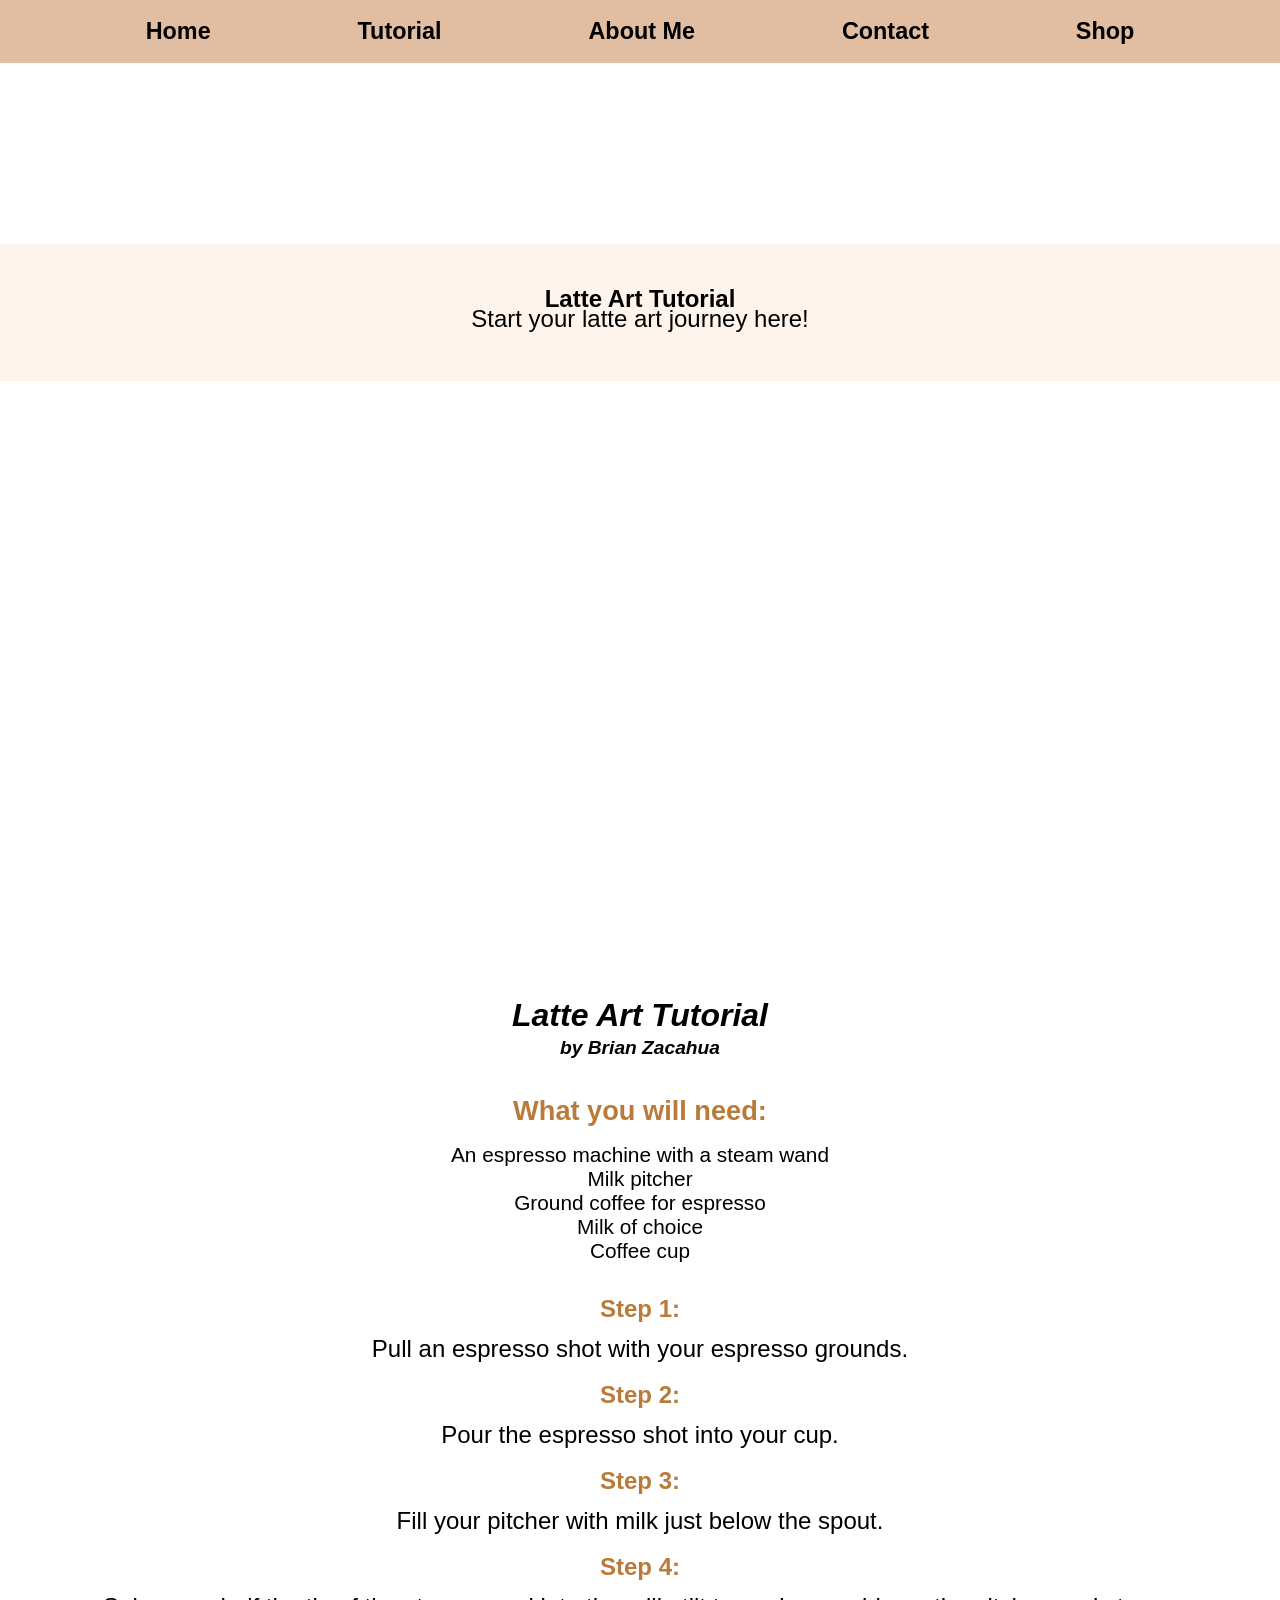
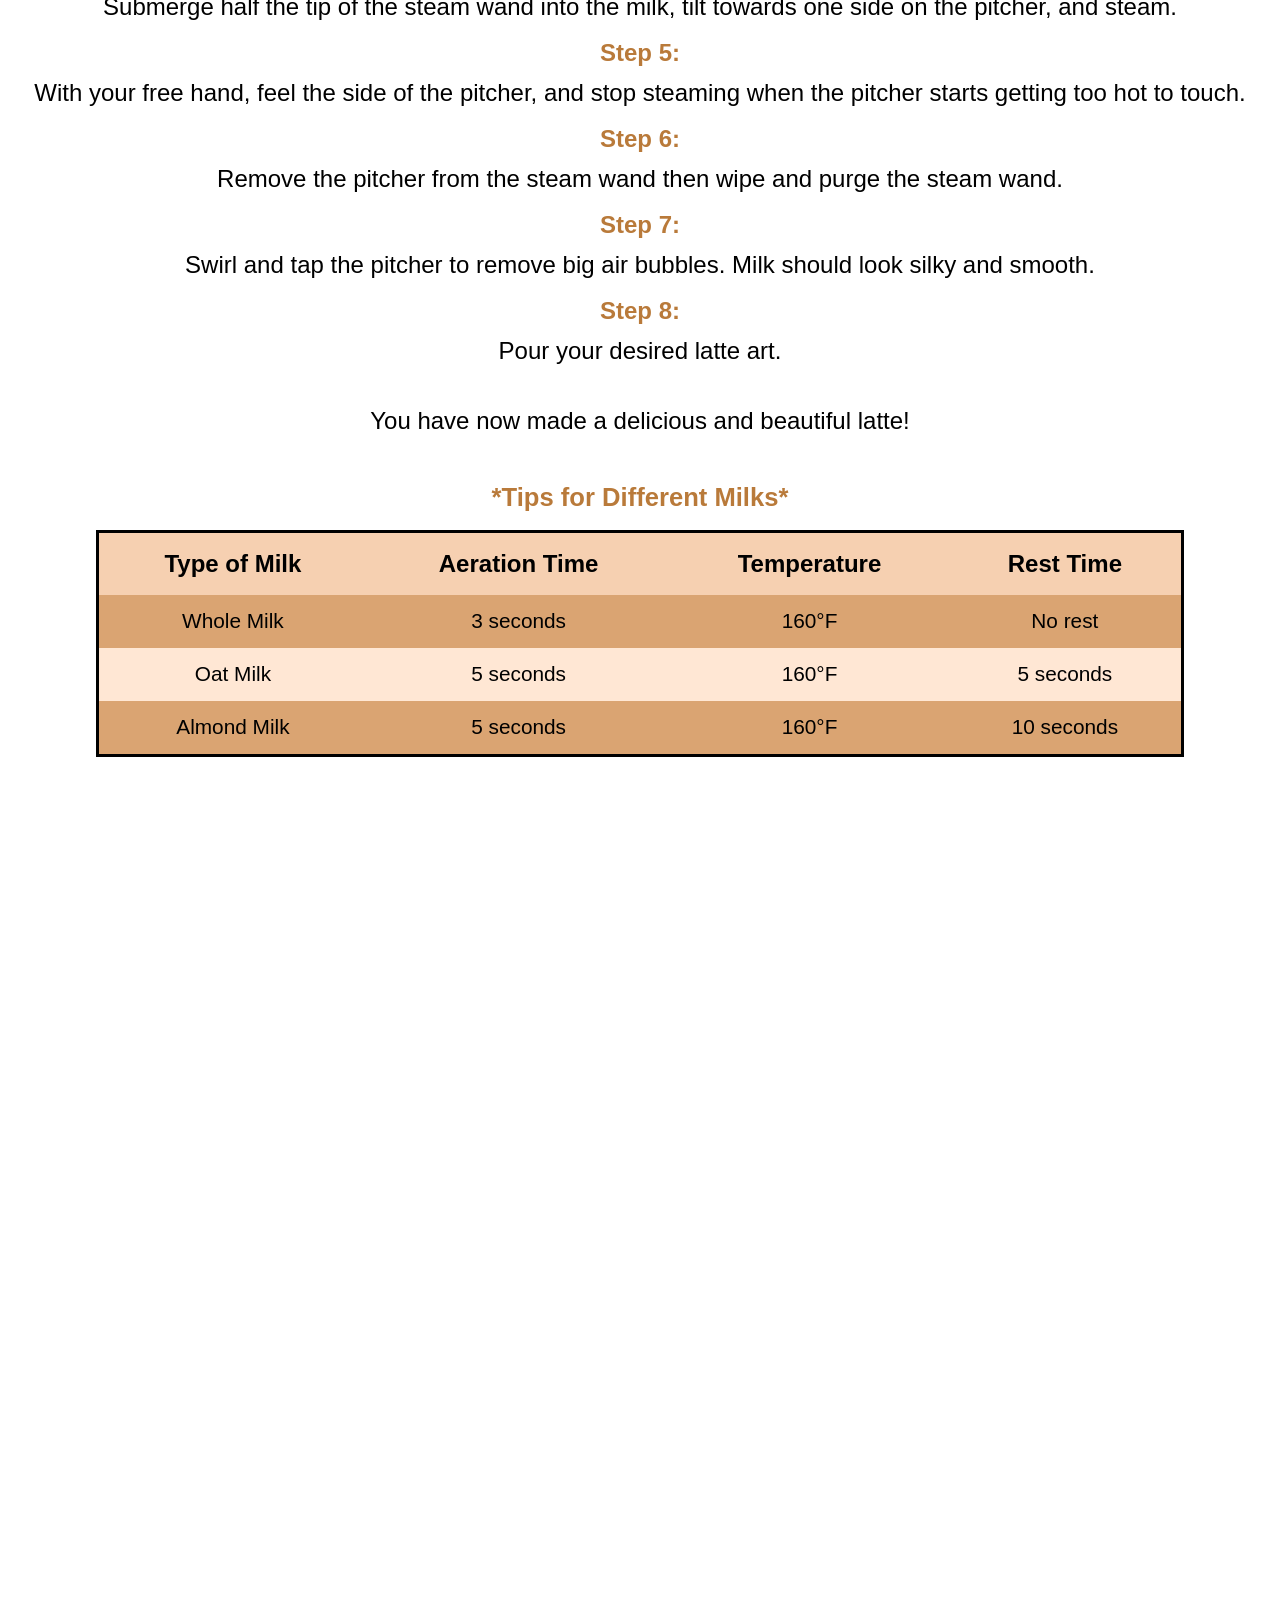
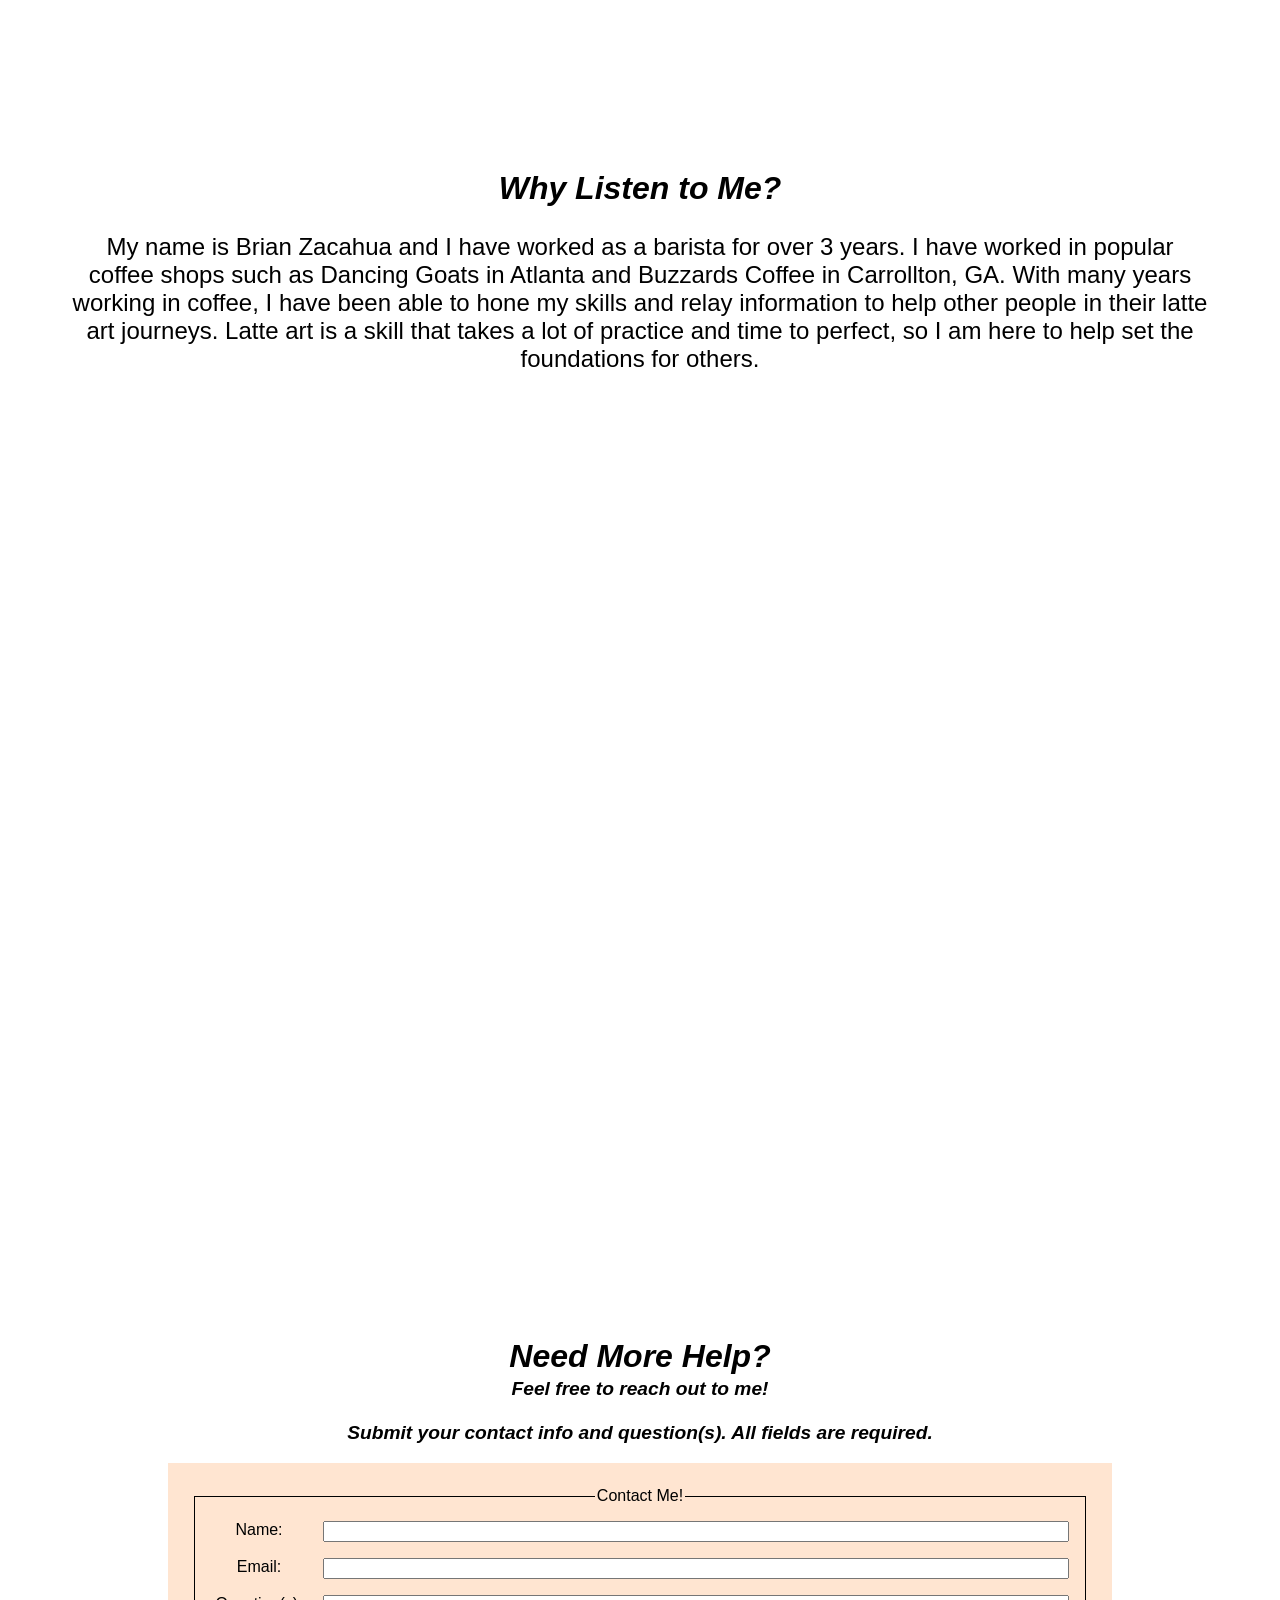
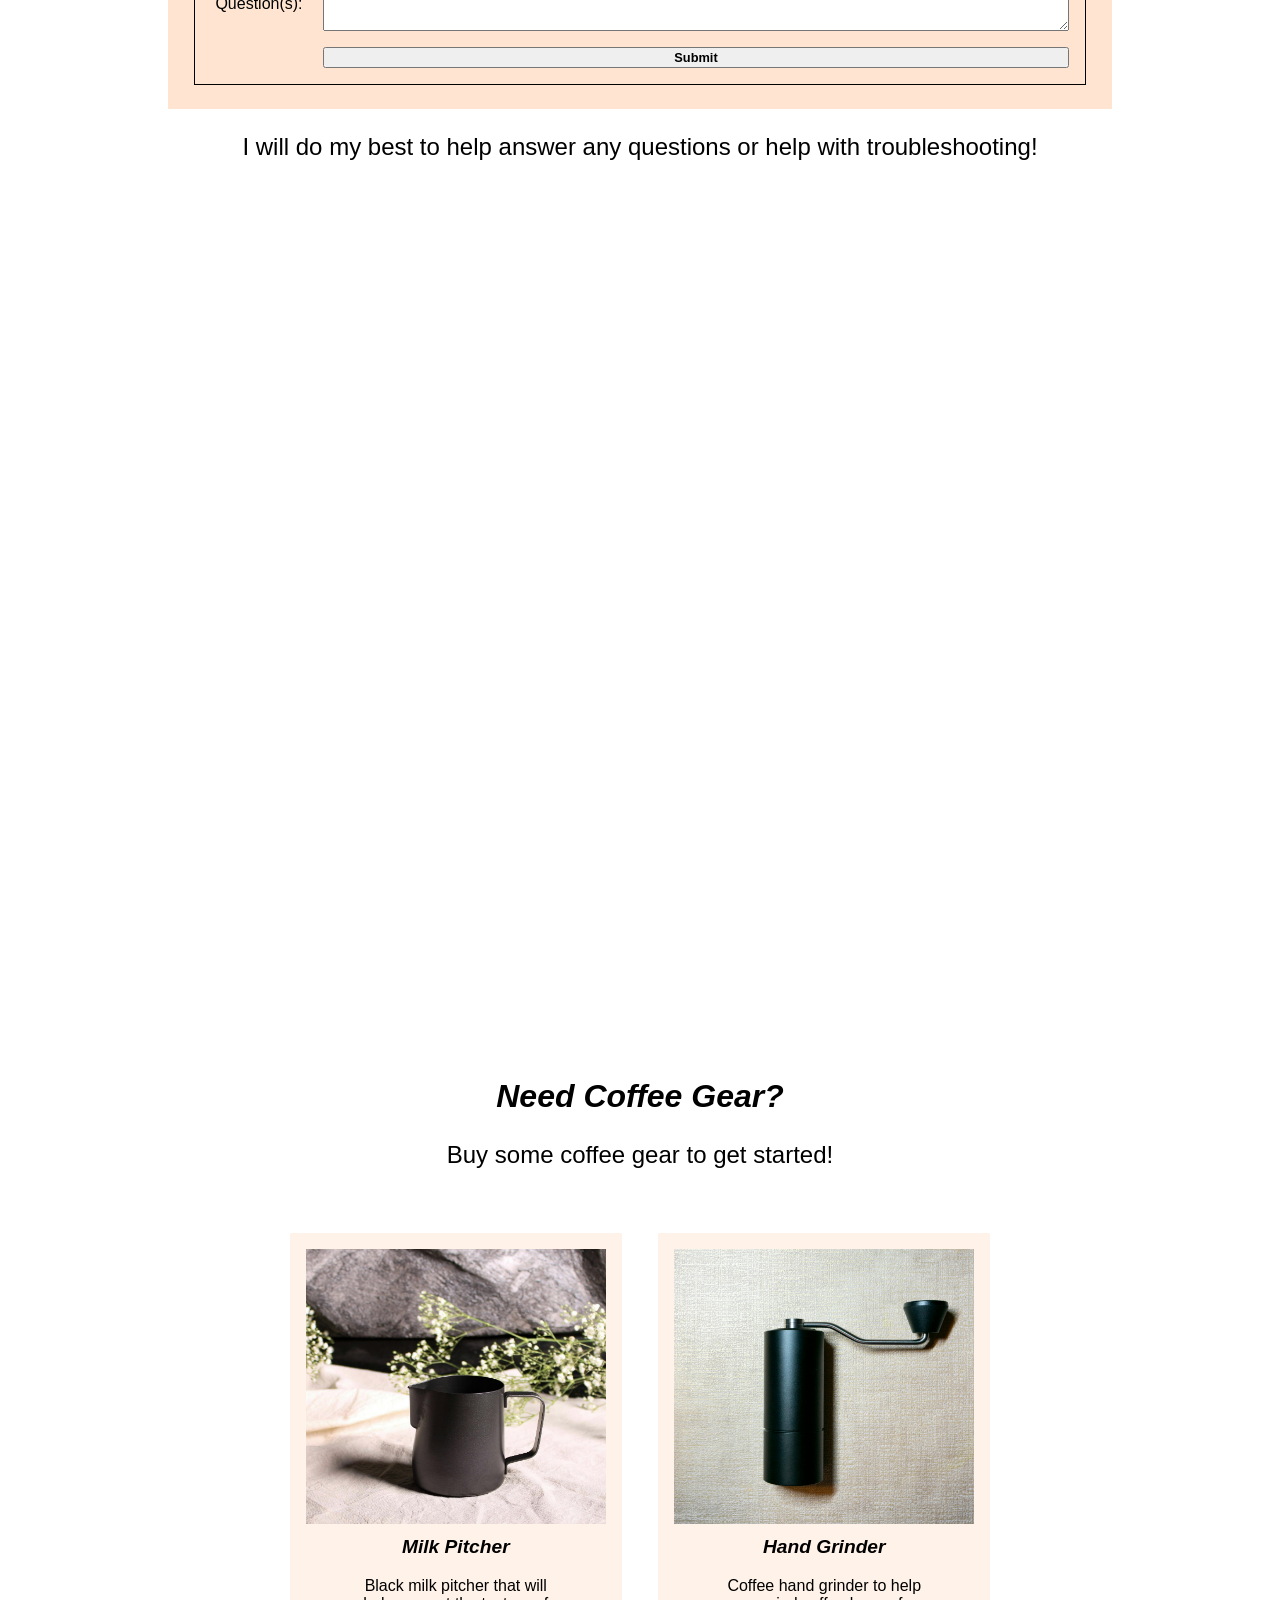
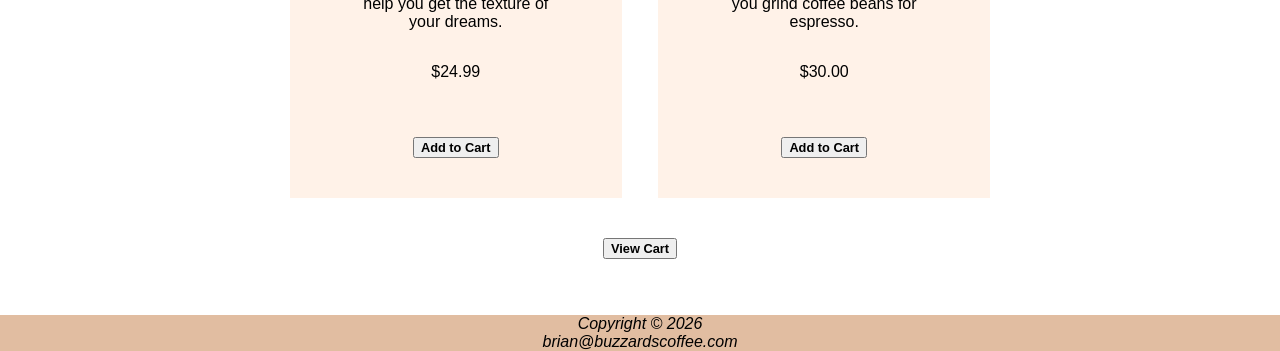
==== index.html @ 2b7db8ae "Javascript Interactivity" ====
<!DOCTYPE html>
<html lang="en">
<head>
<title>Latte Art Tutorial by Brian Zacahua</title>
<meta charset="utf-8">
<link rel="stylesheet" href="project.css">
<link rel="icon" type="image/png" href="images/favicon.png" sizes="96x96" />
</head>
<body>
<nav>
  <ul>
    <li>
      <a href="#home">Home</a>
    </li>
    <li>
      <a href="#tutorial">Tutorial</a>
    </li>
    <li>
      <a href="#about">About Me</a>
    </li>
    <li>
      <a href="#contact">Contact</a>
    </li>
    <li>
      <a href="#shop">Shop</a>
    </li>
  </ul>
</nav>

<section id="home" class="hero">
    <video id="backgroundvideo" autoplay muted loop playsinline>
        <source src="images/backgroundvideo.mp4" type="video/mp4">
    </video>
  <br><br><br><br><br><br><br><br>
  <h1>Latte Art Tutorial</h1>
  <p>Start your latte art journey here!</p>
</section>

<section id="tutorial">
  <h2>Latte Art Tutorial</h2>
  <h3>by Brian Zacahua</h3>
  <h4>What you will need:</h4>
  <ul>
    <li>An espresso machine with a steam wand</li>
    <li>Milk pitcher</li>
    <li>Ground coffee for espresso</li>
    <li>Milk of choice</li>
    <li>Coffee cup</li>
  </ul>
  <dl>
    <dt>Step 1:</dt><dd>Pull an espresso shot with your espresso grounds.</dd>
    <dt>Step 2:</dt><dd>Pour the espresso shot into your cup.</dd>
    <dt>Step 3:</dt><dd>Fill your pitcher with milk just below the spout. </dd>
    <dt>Step 4:</dt><dd>Submerge half the tip of the steam wand into the milk, tilt towards one side on the pitcher, and steam.</dd>
    <dt>Step 5:</dt><dd>With your free hand, feel the side of the pitcher, and stop steaming when the pitcher starts getting too hot to touch.</dd>
    <dt>Step 6:</dt><dd>Remove the pitcher from the steam wand then wipe and purge the steam wand.</dd>
    <dt>Step 7:</dt><dd>Swirl and tap the pitcher to remove big air bubbles. Milk should look silky and smooth.</dd>
    <dt>Step 8:</dt><dd>Pour your desired latte art.</dd>
  </dl>
  <p>You have now made a delicious and beautiful latte!</p>
  <table>
    <caption>*Tips for Different Milks*</caption>
    <thead>
      <tr>
        <th id="Type of Milk">Type of Milk</th>
        <th id="Aeration Time">Aeration Time</th>
        <th id="Temperature">Temperature</th>
        <th id="Rest Time">Rest Time</th>
      </tr>
    </thead>
    <tbody>
      <tr>
        <td header="Type of Milk">Whole Milk</td>
        <td header="Aeration Time">3 seconds</td>
        <td header="Temperature">160&deg;F</td>
        <td header="Rest Time">No rest</td>
      </tr>
      <tr>
        <td header="Type of Milk">Oat Milk</td>
        <td header="Aeration Time">5 seconds</td>
        <td header="Temperature">160&deg;F</td>
        <td header="Rest Time">5 seconds</td>
      </tr>
      <tr>
        <td header="Type of Milk">Almond Milk</td>
        <td header="Aeration Time">5 seconds</td>
        <td header="Temperature">160&deg;F</td>
        <td header="Rest Time">10 seconds</td>
      </tr>
    </tbody>
  </table>
  <div id="tutorialhero"></div>
</section>

<section id="about">
  <h2>Why Listen to Me?</h2>
  <p>My name is Brian Zacahua and I have worked as a barista for over 3 years. I have worked in popular coffee shops such as Dancing Goats 
       in Atlanta and Buzzards Coffee in Carrollton, GA. With many years working in coffee, I have been able to hone my skills and relay information
       to help other people in their latte art journeys. Latte art is a skill that takes a lot of practice and time to perfect, so I am here to help 
       set the foundations for others.
  </p>
  <div id="abouthero"></div>
</section>

<section id="contact">
  <h2>Need More Help?</h2>
  <h3>Feel free to reach out to me!<br><br>Submit your contact info and question(s). All fields are required.</h3>
  <form method="post" action="https://webdevbasics.net/scripts/demo.php">
    <fieldset>
      <legend>Contact Me!</legend>
      <label for="name">Name:</label>
      <input type="text" name="name" id="name" required>
      <label for="email">Email:</label>
      <input type="email" name="email" id="email" required>
      <label for="question">Question(s):</label>
      <textarea name="question" id="question" rows="2" cols="20" required></textarea>
      <input type="submit" value="Submit" id="submit">
    </fieldset>
  </form>
  <p>I will do my best to help answer any questions or help with troubleshooting!</p>

  <div id="contacthero"></div>
  </section>

<section id="shop">
  <h2>Need Coffee Gear?</h2>
  <p>Buy some coffee gear to get started!</p>
  <div class="product">
    <img src="images/milkpitcher.jpg" alt="Black Milk Pitcher">
    <h3>Milk Pitcher</h3>
    <p>Black milk pitcher that will help you get the texture of your dreams.</p>
    <p>$24.99</p>
    <form action="https://www.paypal.com/cgi-bin/webscr" method="post">
      <input type="hidden" name="cmd" value="_cart">
      <input type="hidden" name="business" value="bzacahua@gmail.com">
      <input type="hidden" name="item_name" value="Milk Pitcher">
      <input type="hidden" name="amount" value="24.99">
      <input type="hidden" name="currency_code" value="USD">
      <input type="submit" value="Add to Cart">
    </form>
  </div>
  <div class="product">
    <img src="images/handgrinder.jpg" alt="Hand Grinder">
    <h3>Hand Grinder</h3>
    <p>Coffee hand grinder to help you grind coffee beans for espresso.</p>
    <p>$30.00</p>
    <form action="https://www.paypal.com/cgi-bin/webscr" method="post">
      <input type="hidden" name="cmd" value="_cart">
      <input type="hidden" name="business" value="bzacahua@gmail.com">
      <input type="hidden" name="item_name" value="Hand Grinder">
      <input type="hidden" name="amount" value="30.00">
      <input type="hidden" name="currency_code" value="USD">
      <input type="submit" value="Add to Cart">
    </form>
  </div>
  <form action="https://www.paypal.com/cgi-bin/webscr" method="post">
    <input type="hidden" name="cmd" value="_cart">
    <input type="hidden" name="business" value="bzacahua@gmail.com">
    <input type="hidden" name="display" value="1">
    <input type="submit" value="View Cart">
  </form>
</section>
<footer>
  Copyright &copy; 2026 <br>brian@buzzardscoffee.com
</footer>
<script>
  window.onload = () => alert('Thank you for visiting my page!\nFeel free to reach out if you have any questions!');
</script>
</body>
</html>
---- project.css ----
/*Sets the font type for the web page and content covers the entire screen*/
body { font-family: Arial, Tahoma, Verdana, sans-serif;
       margin: 0;
       padding: 0;
}

/*h1 thats acts as the header with a light brown and translucent background color*/
h1 { height: 4em;
     padding-top: 1.7em;
     background-color: rgba(255, 223, 198, 0.35);
     text-align: center;
}

/*positions the nav at the top of the page with a fixed position to scroll down with the page. Has a brown
background color that is translucent for better visibility.*/
nav { position: fixed;
       top: 0;
       left: 0;
       height: 3.5em;
       background-color: rgba(210, 157, 115, 0.67);
       font-size: large;
       font-weight: bold;
       width: 100%;
}

/*removes the bullet points from the links list and center the links.*/
nav ul {list-style-type: none;
        text-align: center;
}

/*Formats the links horizontally with enough space between them.*/
nav li { display: inline;
         padding-left: 3em;
         padding-right: 3em;
}

/*Removes the underline from the links*/
nav a { text-decoration: none;
}

/*Sets the homepage section's size to 90vh*/
.hero {
    min-height: 90vh;
}
/*Positions the video at the top left corner of the webpage that covers the entire homepage section.
 z-index is at -1 so the video appears behind the text.*/
#backgroundvideo {
    position: absolute;
    top: 0;
    left: 0;
    width: 100%;
    height: 100%;
    object-fit: cover;
    z-index: -1;
}

/*sets the background image for the Tutorial page. It is fixed for effect and covers the entire
tutorial section with no repeats.*/
#tutorialhero { background-attachment: fixed;
                background-image: url(images/tutorialhero.jpg);
                min-height: 90vh;
                background-position: center;
                background-repeat: no-repeat;
                background-size: cover;
}

/*sets the background image for the About Me page. It is fixed for effect and covers the entire
About Me section with no repeats.*/
#abouthero { background-attachment: fixed;
             background-image: url(images/abouthero.jpg);
             min-height: 90vh;
             background-position: center;
             background-repeat: no-repeat;
             background-size: cover;
}

/*sets the background image for the Contact page. It is fixed for effect and covers the entire
Contact section with no repeats.*/
#contacthero { background-attachment: fixed;
               background-image: url(images/contacthero.jpg);
               min-height: 90vh;
               background-position: center;
               background-repeat: no-repeat;
               background-size: cover;
}

/*centers the text in the footer with style set to italics. Also sets the background to a brown color.*/
footer { text-align: center;
         font-style: italic;
         background-color: rgba(210, 157, 115, 0.67);
}

/*Centers all the text in every "page". Also assings top padding so when the nav links are clicked the intended
page to navigate to is displayed without the nav bar covering the top section of the content of the section*/
#home, #tutorial, #about, #contact { text-align: center;
                                     padding-top: 5em;
}

/*removes the bullet points from the unordered list and assigns bottom padding for space between content.*/
ul { list-style-type: none;
     padding: 0;
     margin-bottom: 2em;
}

/*Increases the size of text for the list elements.*/
li { font-size: 130%;
}

/*Icrease font size for the steps text and sets the text to a brown color.*/
dt { font-size: 150%;
     font-weight: bold;
     padding-bottom: 0.5em;
     color: #b97a3a;
}

/*removes the indentation of description to act as a list. Increases the size of the text as well.*/
dd { margin: 0;
     padding-bottom: 0.75em;
     font-size: 150%;
}

/*positions the paragraph text in the homepage right below the h1 text. Also increases the text size.*/ 
#home p { margin-top: -4em;
          font-size: 150%;
}

/*h2 header text is larger and set with an oblique text style.*/
h2 { font-size: 200%;
     font-style: oblique;
}

/*h3 headers are positioned right below the h2 headers with the same style.*/
h3 { font-size: 120%;
     font-style: oblique;
     margin-top: -1.2em;
}

/*sets h4 header to a larger text size and brown color.*/
h4 { font-size: 170%;
     margin-bottom: 0;
     color: #b97a3a;
}

/*paragraph texts have larger text with larger bottom padding for symmetry within the web page
and left and right margins so they appear more centered.*/
p { font-size: 150%;
    margin-left: 3em;
    margin-right: 3em;
    padding-bottom: 1em;
}

/*sets the colors of the links to black for both visited and unvisited.*/
nav a:link, nav a:visited { color: black;
}

/*changes the color of the links to a cream color when hovering the mouse over them.*/
nav a:hover { color: rgba(255, 223, 198); 
}

/*Sets the caption for the table with a brown color, extra bottom spacing, and larger bold text*/
table caption { font-size: 1.6em;
                margin-bottom: 0.7em;
                font-weight: bold;
                color: #b97a3a; }

/*Centers the table with a size to take up 85%. Removes border spacing and adds extra space at the bottom. Adds a thin black solid border.*/ 
table { width: 85%;
        margin: auto; 
        border-spacing: 0;
        margin-bottom: 6em;
        border: 3px solid black;}

/*Table header text is larger and receives a light brown background color*/
table th { font-size: 1.5em;
           background-color: rgba(255, 223, 198, 0.75);}

           /*larger table data cell text*/
table td { font-size: 1.3em;}

/*larger padding for header and data cells to space out rows*/
table td, table th { padding: 0.7em;}

/*brown background color for odd rows*/
table tr:nth-of-type(odd) { background-color: #daa472;}

/*light brown color for even rows*/
table tr:nth-of-type(even) { background-color: rgba(255, 223, 198, 0.75); }

#shop {
  padding: 2em;
  text-align: center;
}

.product {
  display: inline-block;
  width: 300px;
  margin: 1em;
  padding: 1em;
  background-color: rgba(255, 223, 198, 0.4);
}

.product img {
  width: 100%;
  height: 275px;
}

.product h3 { padding-top: 1.6em;}

#shop form { background-color: rgba(255, 223, 198, 0) }

.product p { font-size: 1em; }

form { width:auto; }

form input[type="submit"] {   
  font-size: 0.8em;       
  font-weight: bold;
  width: auto;
}

/*query that will test if browser supports grid layout*/
@supports ( display: grid) {
     /*centers the form with an offwhite background color. Width set to 70% with extra padding for space.*/
     form { 
       margin: auto;
       background-color: rgba(255, 223, 198, 0.8);
       width: 70%; 
       min-width: 10em;
       padding: 1.5em; }
     /*fieldset element within the form models the grid layout with 2 columns with 1em of space between them. Sets the border to black and adds extra padding for space*/
     form fieldset { grid-template-columns: 6em 1fr;
                     gap: 1em; 
                     display: grid; 
                     border: 1px solid black;
                     padding: 1em; }
     /*positions the submit button to the second column and sets the size of the buttom to 5em*/       
     input[type="submit"] { grid-column: 2;
                            width: 5em; }
}

/*media query for table display on a smartphone. Text will not be too big for small screens*/
@media (max-width: 600px) {
  table {
    width: 95%;
    font-size: 0.9em; }
  table caption {
    font-size: 1.1em; }
  table th, table td {
    padding: 0.5em; }
}
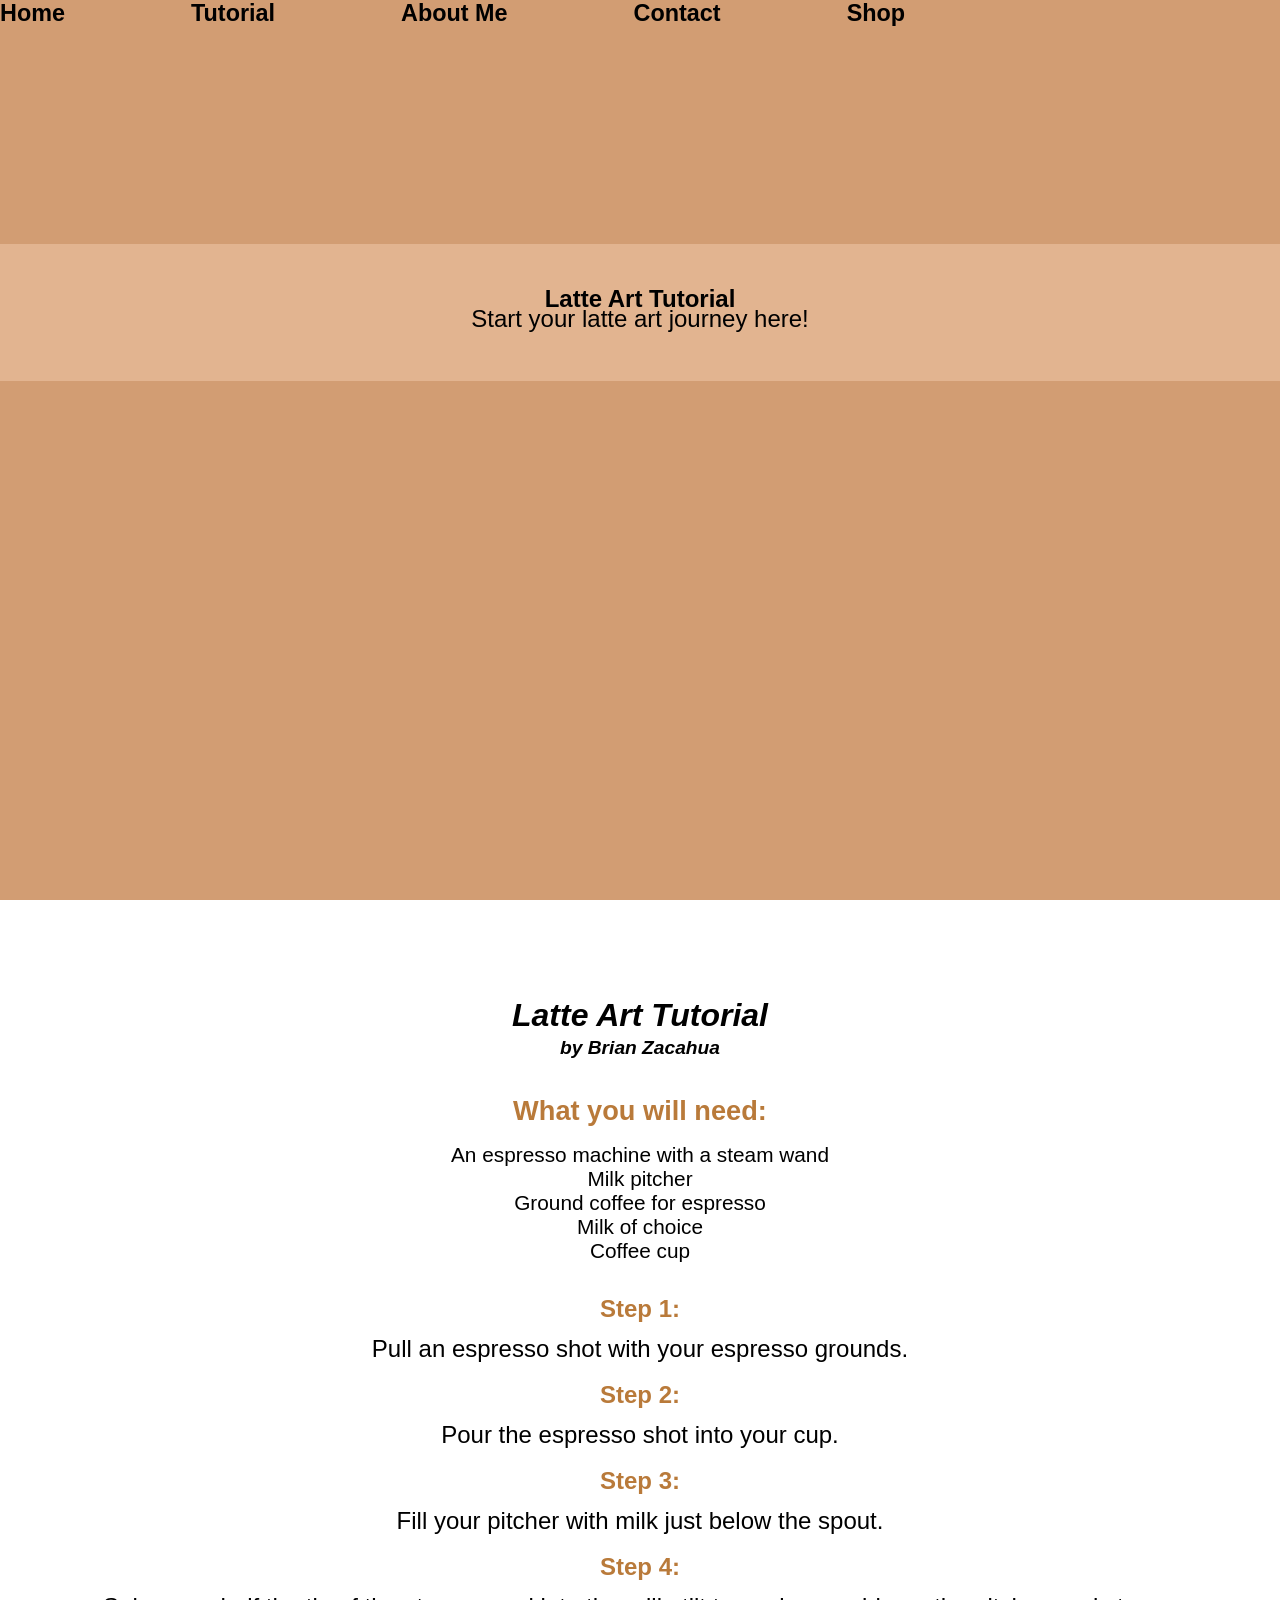
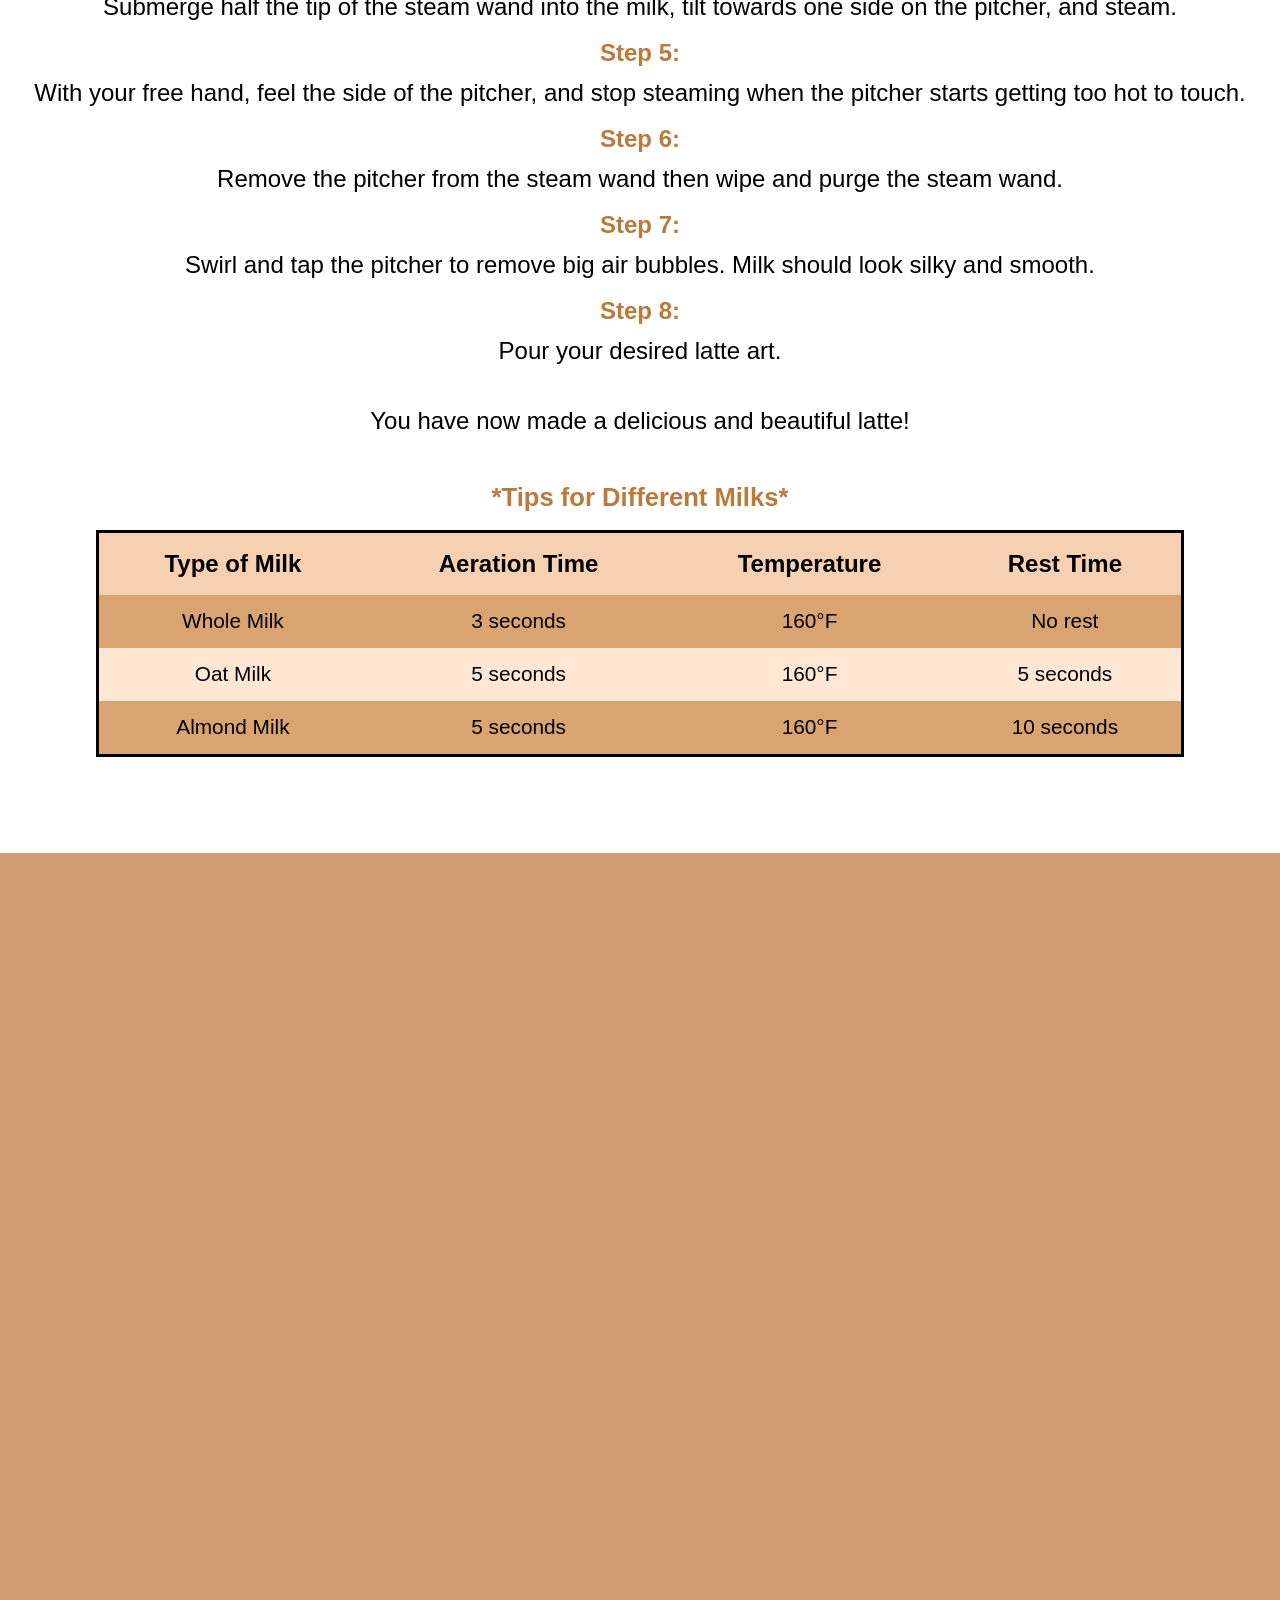
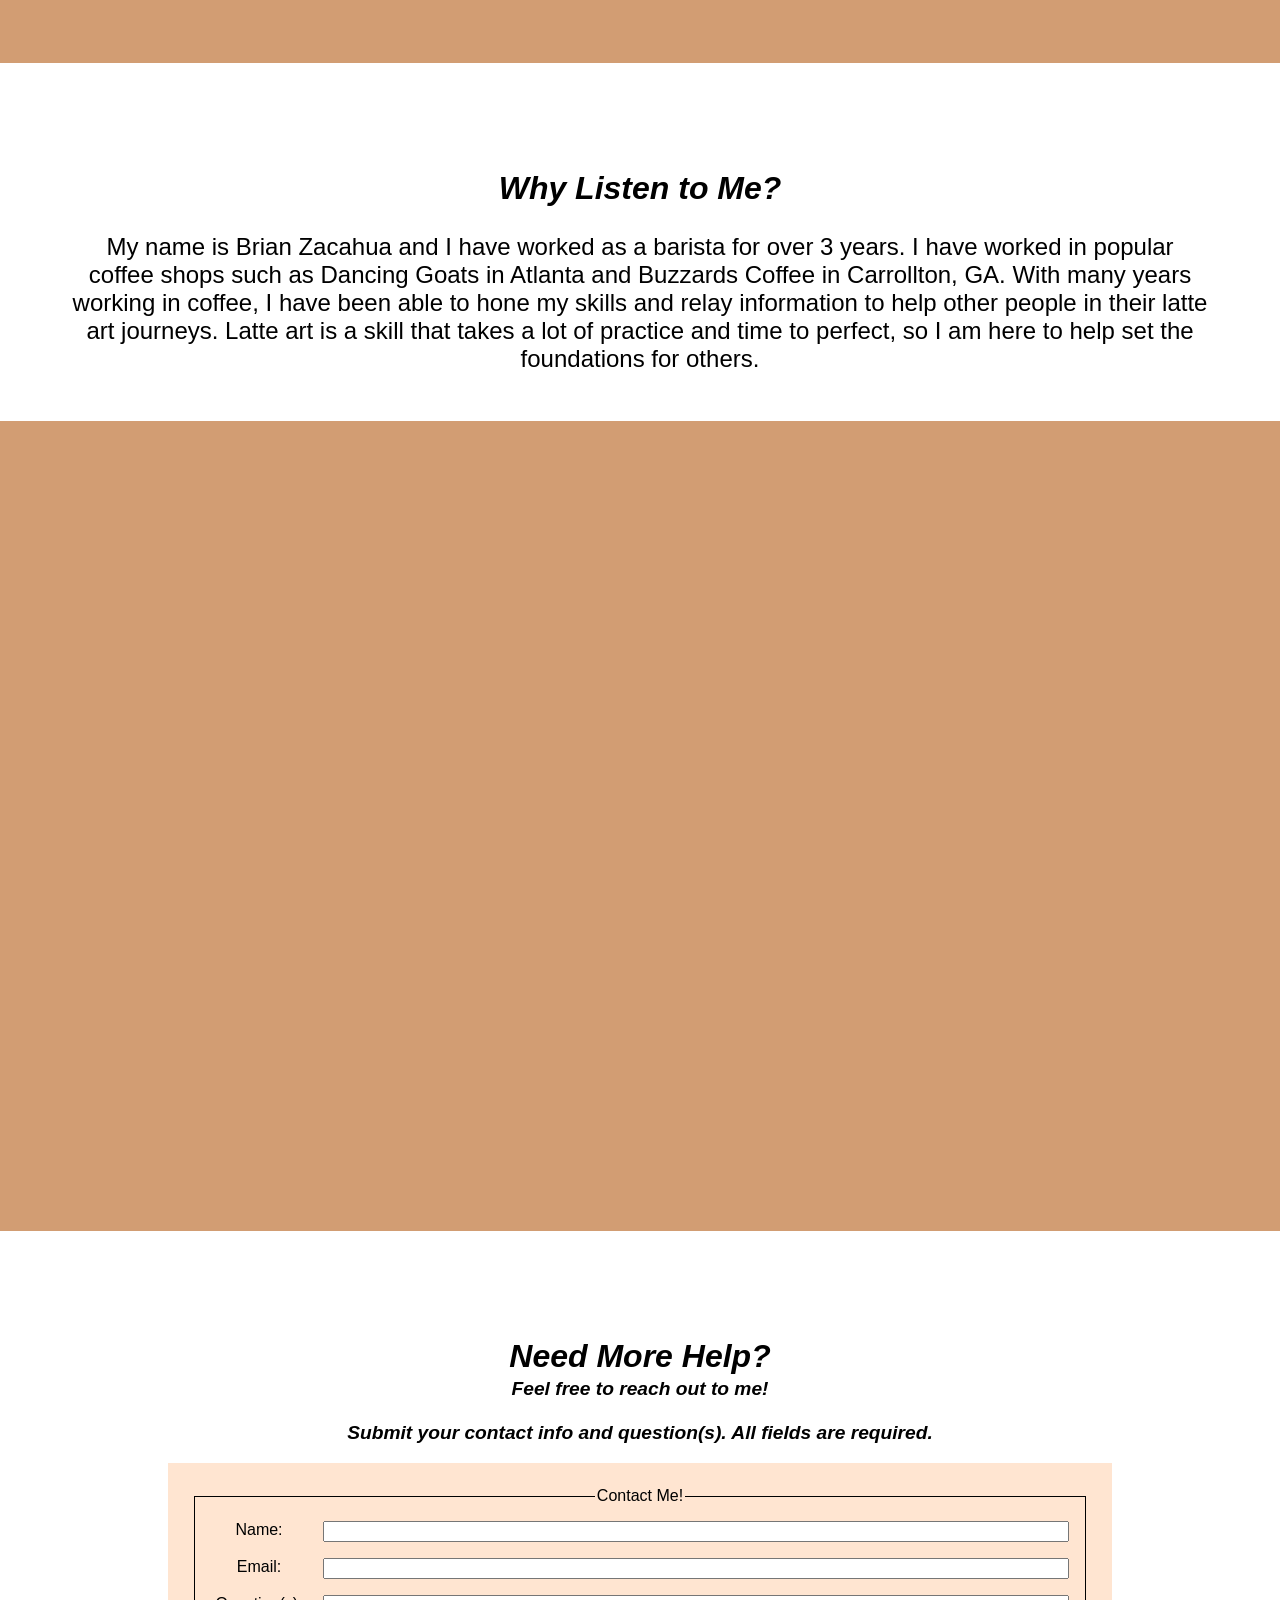
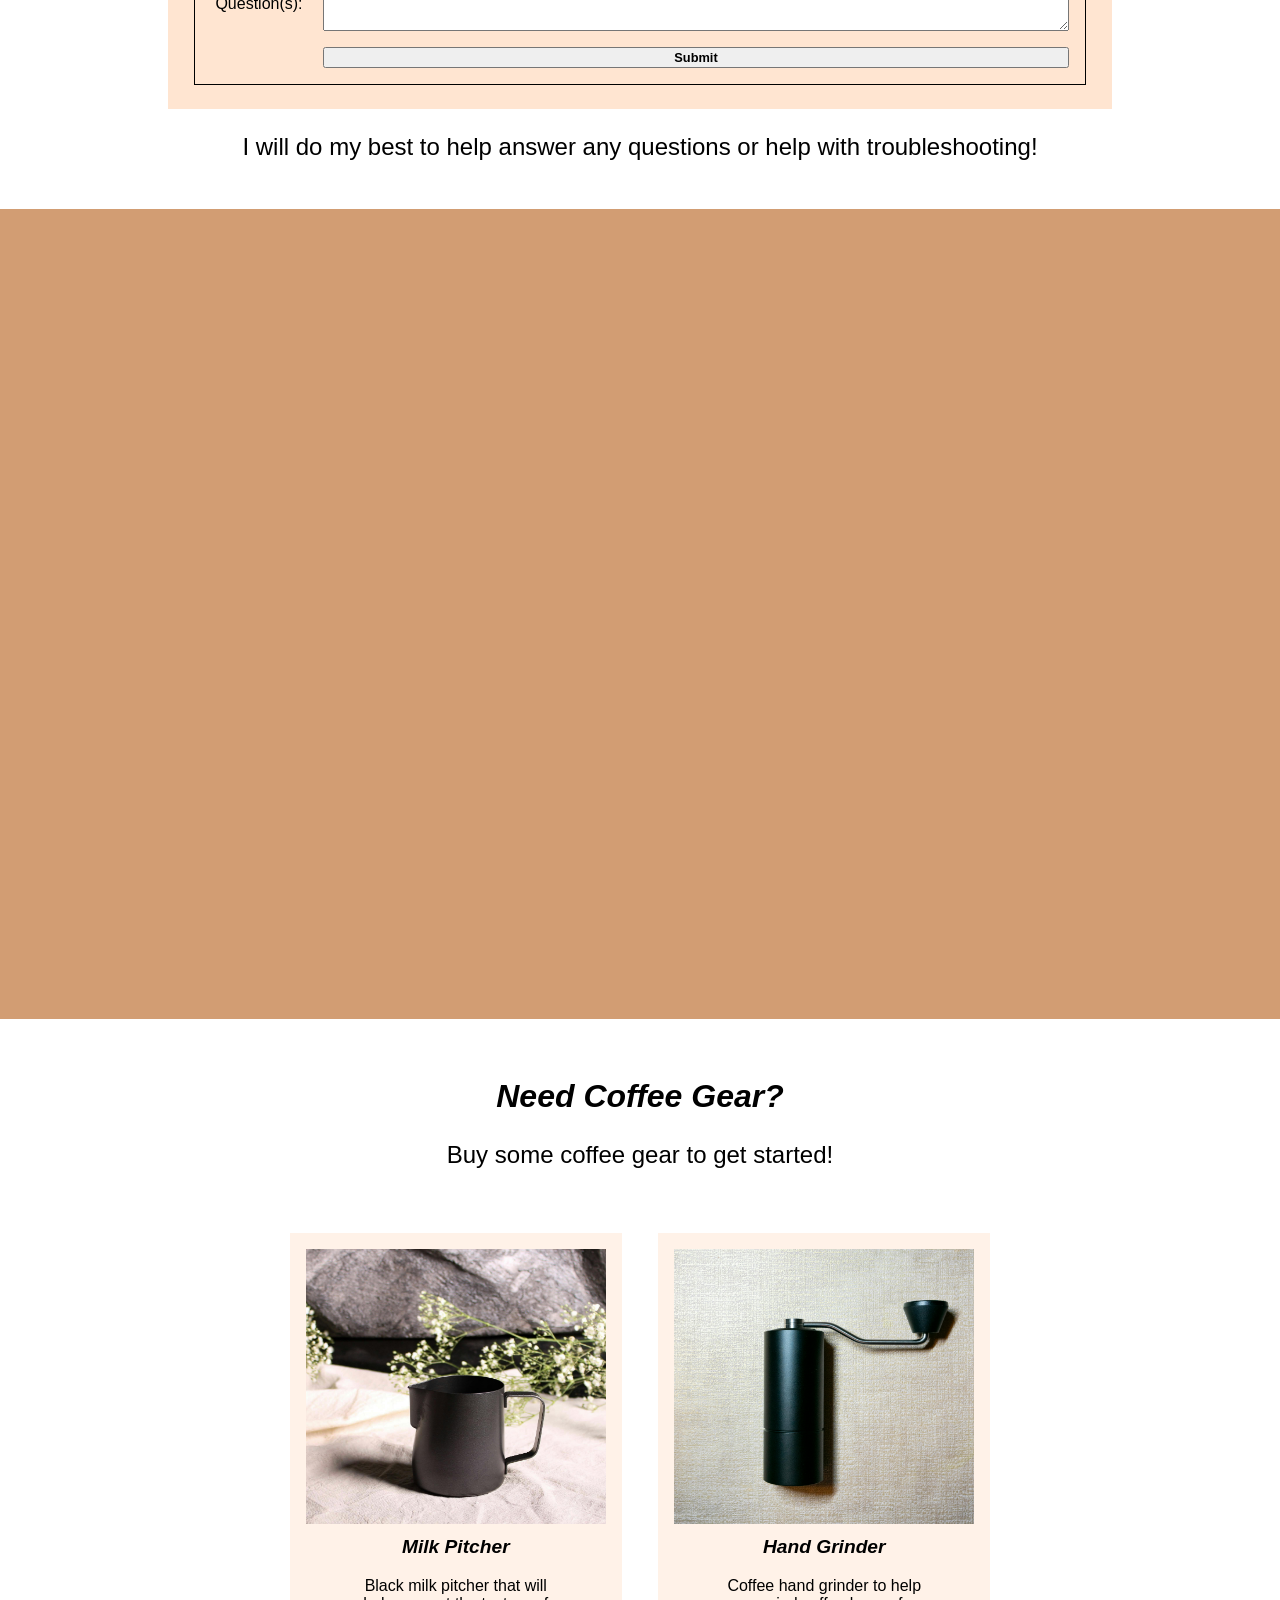
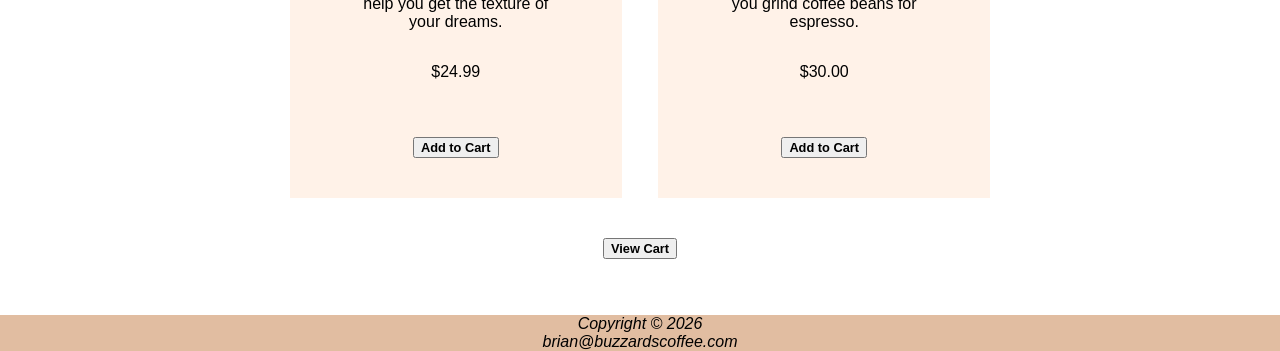
==== commit da101508: "updated html to pass validator" ====
--- a/index.html
+++ b/index.html
@@ -2,9 +2,10 @@
 <html lang="en">
 <head>
 <title>Latte Art Tutorial by Brian Zacahua</title>
+<meta name="description" content="Beginner-friendly latte art guide with simple tips and helpful products for anyone starting their latte art journey or looking to improve their skills.">
 <meta charset="utf-8">
-<link rel="stylesheet" href="project.css">
-<link rel="icon" type="image/png" href="images/favicon.png" sizes="96x96" />
+<link rel="stylesheet" href="css/style.css">
+<link rel="icon" type="image/png" href="images/favicon.png" sizes="96x96">
 </head>
 <body>
 <nav>
@@ -62,30 +63,30 @@
     <caption>*Tips for Different Milks*</caption>
     <thead>
       <tr>
-        <th id="Type of Milk">Type of Milk</th>
-        <th id="Aeration Time">Aeration Time</th>
+        <th id="Milk">Type of Milk</th>
+        <th id="Aeration">Aeration Time</th>
         <th id="Temperature">Temperature</th>
-        <th id="Rest Time">Rest Time</th>
+        <th id="Rest">Rest Time</th>
       </tr>
     </thead>
     <tbody>
       <tr>
-        <td header="Type of Milk">Whole Milk</td>
-        <td header="Aeration Time">3 seconds</td>
-        <td header="Temperature">160&deg;F</td>
-        <td header="Rest Time">No rest</td>
+        <td headers="Milk">Whole Milk</td>
+        <td headers="Aeration">3 seconds</td>
+        <td headers="Temperature">160&deg;F</td>
+        <td headers="Rest">No rest</td>
       </tr>
       <tr>
-        <td header="Type of Milk">Oat Milk</td>
-        <td header="Aeration Time">5 seconds</td>
-        <td header="Temperature">160&deg;F</td>
-        <td header="Rest Time">5 seconds</td>
+        <td headers="Milk">Oat Milk</td>
+        <td headers="Aeration">5 seconds</td>
+        <td headers="Temperature">160&deg;F</td>
+        <td headers="Rest">5 seconds</td>
       </tr>
       <tr>
-        <td header="Type of Milk">Almond Milk</td>
-        <td header="Aeration Time">5 seconds</td>
-        <td header="Temperature">160&deg;F</td>
-        <td header="Rest Time">10 seconds</td>
+        <td headers="Milk">Almond Milk</td>
+        <td headers="Aeration">5 seconds</td>
+        <td headers="Temperature">160&deg;F</td>
+        <td headers="Rest">10 seconds</td>
       </tr>
     </tbody>
   </table>
--- a/css/style.css
+++ b/css/style.css
@@ -0,0 +1,273 @@
+/*Sets the font type for the web page and content covers the entire screen*/
+body { font-family: Arial, Tahoma, Verdana, sans-serif;
+       margin: 0;
+       padding: 0;
+}
+
+/*h1 thats acts as the header with a light brown and translucent background color*/
+h1 { height: 4em;
+     padding-top: 1.7em;
+     background-color: rgba(255, 223, 198, 0.35);
+     text-align: center;
+}
+
+/*positions the nav at the top of the page with a fixed position to scroll down with the page. Has a brown
+background color that is translucent for better visibility.*/
+nav { position: fixed;
+       top: 0;
+       left: 0;
+       height: 3.5em;
+       background-color: rgba(210, 157, 115, 0.67);
+       font-size: large;
+       font-weight: bold;
+       width: 100%
+       padding 0.8em;
+}
+
+/*removes the bullet points from the list. Sets the display to flex, centers the links, wraps the contents, and sets gap to 1.5em for spacing*/
+nav ul {list-style-type: none;
+        display: flex;
+        justify-content: center;
+        flex-wrap: wrap;
+        gap: 1.5em;
+        margin: 0;
+}
+
+/*Removes the underline from the links*/
+nav a { text-decoration: none;
+}
+
+/*Sets the homepage section's size to 90vh*/
+.hero {
+    min-height: 90vh;
+}
+/*Positions the video at the top left corner of the webpage that covers the entire homepage section.
+ z-index is at -1 so the video appears behind the text. Background color set to light brown for fallback.*/
+#backgroundvideo {
+    position: absolute;
+    top: 0;
+    left: 0;
+    width: 100%;
+    height: 100%;
+    object-fit: cover;
+    z-index: -1;
+    background-color: rgba(210, 157, 115);
+}
+
+/*sets the background image for the Tutorial page. It is fixed for effect and covers the entire
+tutorial section with no repeats. Background color set to light brown for fallback.*/
+#tutorialhero { background-attachment: fixed;
+                background-image: url(../images/tutorialhero.jpg);
+                min-height: 90vh;
+                background-position: center;
+                background-repeat: no-repeat;
+                background-size: cover;
+                background-color: rgba(210, 157, 115);
+}
+
+/*sets the background image for the About Me page. It is fixed for effect and covers the entire
+About Me section with no repeats. Background color set to light brown for fallback.*/
+#abouthero { background-attachment: fixed;
+             background-image: url(../images/abouthero.jpg);
+             min-height: 90vh;
+             background-position: center;
+             background-repeat: no-repeat;
+             background-size: cover;
+             background-color: rgba(210, 157, 115);
+}
+
+/*sets the background image for the Contact page. It is fixed for effect and covers the entire
+Contact section with no repeats. Background color set to light brown for fallback.*/
+#contacthero { background-attachment: fixed;
+               background-image: url(../images/contacthero.jpg);
+               min-height: 90vh;
+               background-position: center;
+               background-repeat: no-repeat;
+               background-size: cover;
+               background-color: rgba(210, 157, 115);
+}
+
+/*centers the text in the footer with style set to italics. Also sets the background to a brown color.*/
+footer { text-align: center;
+         font-style: italic;
+         background-color: rgba(210, 157, 115, 0.67);
+}
+
+/*Centers all the text in every "page". Also assigns top padding so when the nav links are clicked the intended
+page to navigate to is displayed without the nav bar covering the top section of the content of the section*/
+#home, #tutorial, #about, #contact { text-align: center;
+                                     padding-top: 5em;
+}
+
+/*removes the bullet points from the unordered list and assigns bottom padding for space between content.*/
+ul { list-style-type: none;
+     padding: 0;
+     margin-bottom: 2em;
+}
+
+/*Increases the size of text for the list elements.*/
+li { font-size: 130%;
+}
+
+/*Icrease font size for the steps text and sets the text to a brown color.*/
+dt { font-size: 150%;
+     font-weight: bold;
+     padding-bottom: 0.5em;
+     color: #b97a3a;
+}
+
+/*removes the indentation of description to act as a list. Increases the size of the text as well.*/
+dd { margin: 0;
+     padding-bottom: 0.75em;
+     font-size: 150%;
+}
+
+/*positions the paragraph text in the homepage right below the h1 text. Also increases the text size.*/ 
+#home p { margin-top: -4em;
+          font-size: 150%;
+}
+
+/*h2 header text is larger and set with an oblique text style.*/
+h2 { font-size: 200%;
+     font-style: oblique;
+}
+
+/*h3 headers are positioned right below the h2 headers with the same style.*/
+h3 { font-size: 120%;
+     font-style: oblique;
+     margin-top: -1.2em;
+}
+
+/*sets h4 header to a larger text size and brown color.*/
+h4 { font-size: 170%;
+     margin-bottom: 0;
+     color: #b97a3a;
+}
+
+/*paragraph texts have larger text with larger bottom padding for symmetry within the web page
+and left and right margins so they appear more centered.*/
+p { font-size: 150%;
+    margin-left: 3em;
+    margin-right: 3em;
+    padding-bottom: 1em;
+}
+
+/*sets the colors of the links to black for both visited and unvisited.*/
+nav a:link, nav a:visited { color: black;
+}
+
+/*changes the color of the links to a cream color when hovering the mouse over them.*/
+nav a:hover { color: rgba(255, 223, 198); 
+}
+
+/*Sets the caption for the table with a brown color, extra bottom spacing, and larger bold text*/
+table caption { font-size: 1.6em;
+                margin-bottom: 0.7em;
+                font-weight: bold;
+                color: #b97a3a; }
+
+/*Centers the table with a size to take up 85%. Removes border spacing and adds extra space at the bottom. Adds a thin black solid border.*/ 
+table { width: 85%;
+        margin: auto; 
+        border-spacing: 0;
+        margin-bottom: 6em;
+        border: 3px solid black;}
+
+/*Table header text is larger and receives a light brown background color*/
+table th { font-size: 1.5em;
+           background-color: rgba(255, 223, 198, 0.75);}
+
+/*larger table data cell text*/
+table td { font-size: 1.3em;}
+
+/*larger padding for header and data cells to space out rows*/
+table td, table th { padding: 0.7em;}
+
+/*brown background color for odd rows*/
+table tr:nth-of-type(odd) { background-color: #daa472;}
+
+/*light brown color for even rows*/
+table tr:nth-of-type(even) { background-color: rgba(255, 223, 198, 0.75); }
+
+/*sets padding to 2 em and centers the text*/
+#shop {
+  padding: 2em;
+  text-align: center;
+}
+
+/*class for the product items. Sets the display to inline-block, 1 em margin and padding
+ with a cream background color. Width is fixed to 300px*/
+.product {
+  display: inline-block;
+  width: 300px;
+  margin: 1em;
+  padding: 1em;
+  background-color: rgba(255, 223, 198, 0.4);
+}
+
+/*Sets the product images to a set height of 275px and width to 100%*/
+.product img {
+  width: 100%;
+  height: 275px;
+}
+
+/*Sets the top padding for h3 headers un product class to 1.6em for spacing*/
+.product h3 { padding-top: 1.6em;}
+
+/*Sets the background color for the shop buttons to be completely transparent*/
+#shop form { background-color: rgba(255, 223, 198, 0) }
+
+/*Sets the text size for paragraph elemnts in product classes to 1em*/
+.product p { font-size: 1em; }
+
+/*Sets the width of the form element in the shop id to auto*/
+form { width:auto; }
+
+/*Sets text inside submit buttons to 0.8em and bolded. Buttons also have width set to auto*/
+form input[type="submit"] {   
+  font-size: 0.8em;       
+  font-weight: bold;
+  width: auto;
+}
+
+/*query that will test if browser supports grid layout*/
+@supports ( display: grid) {
+     /*centers the form with an offwhite background color. Width set to 70% with extra padding for space.*/
+     form { 
+       margin: auto;
+       background-color: rgba(255, 223, 198, 0.8);
+       width: 70%; 
+       min-width: 10em;
+       padding: 1.5em; }
+     /*fieldset element within the form models the grid layout with 2 columns with 1em of space between them. Sets the border to black and adds extra padding for space*/
+     form fieldset { grid-template-columns: 6em 1fr;
+                     gap: 1em; 
+                     display: grid; 
+                     border: 1px solid black;
+                     padding: 1em; }
+     /*positions the submit button to the second column and sets the size of the buttom to 5em*/       
+     input[type="submit"] { grid-column: 2;
+                            width: 5em; }
+}
+
+/*media query that allows for better view on smartphones. Text will not be too big and nav bar will have a stacked layout*/
+@media (max-width: 600px) {
+  p, li, dd {font-size: 1em;}
+  dt { font-size: 1.2em; }
+  h2 { font-size: 1.4em; }
+  h3 { font-size: 1.1em; }
+  table {
+    width: 95%;
+    font-size: 0.9em; }
+  table caption {
+    font-size: 1.1em; }
+  table th, table td {
+    padding: 0.5em; }
+  nav ul { flex-direction: column;
+    gap: 0.5em;}
+}
+
+/*media query so that the links in the nav bar arent too close to each other on bigger screens*/
+@media (min-width: 900px) {
+  nav ul { gap: 7em}
+}
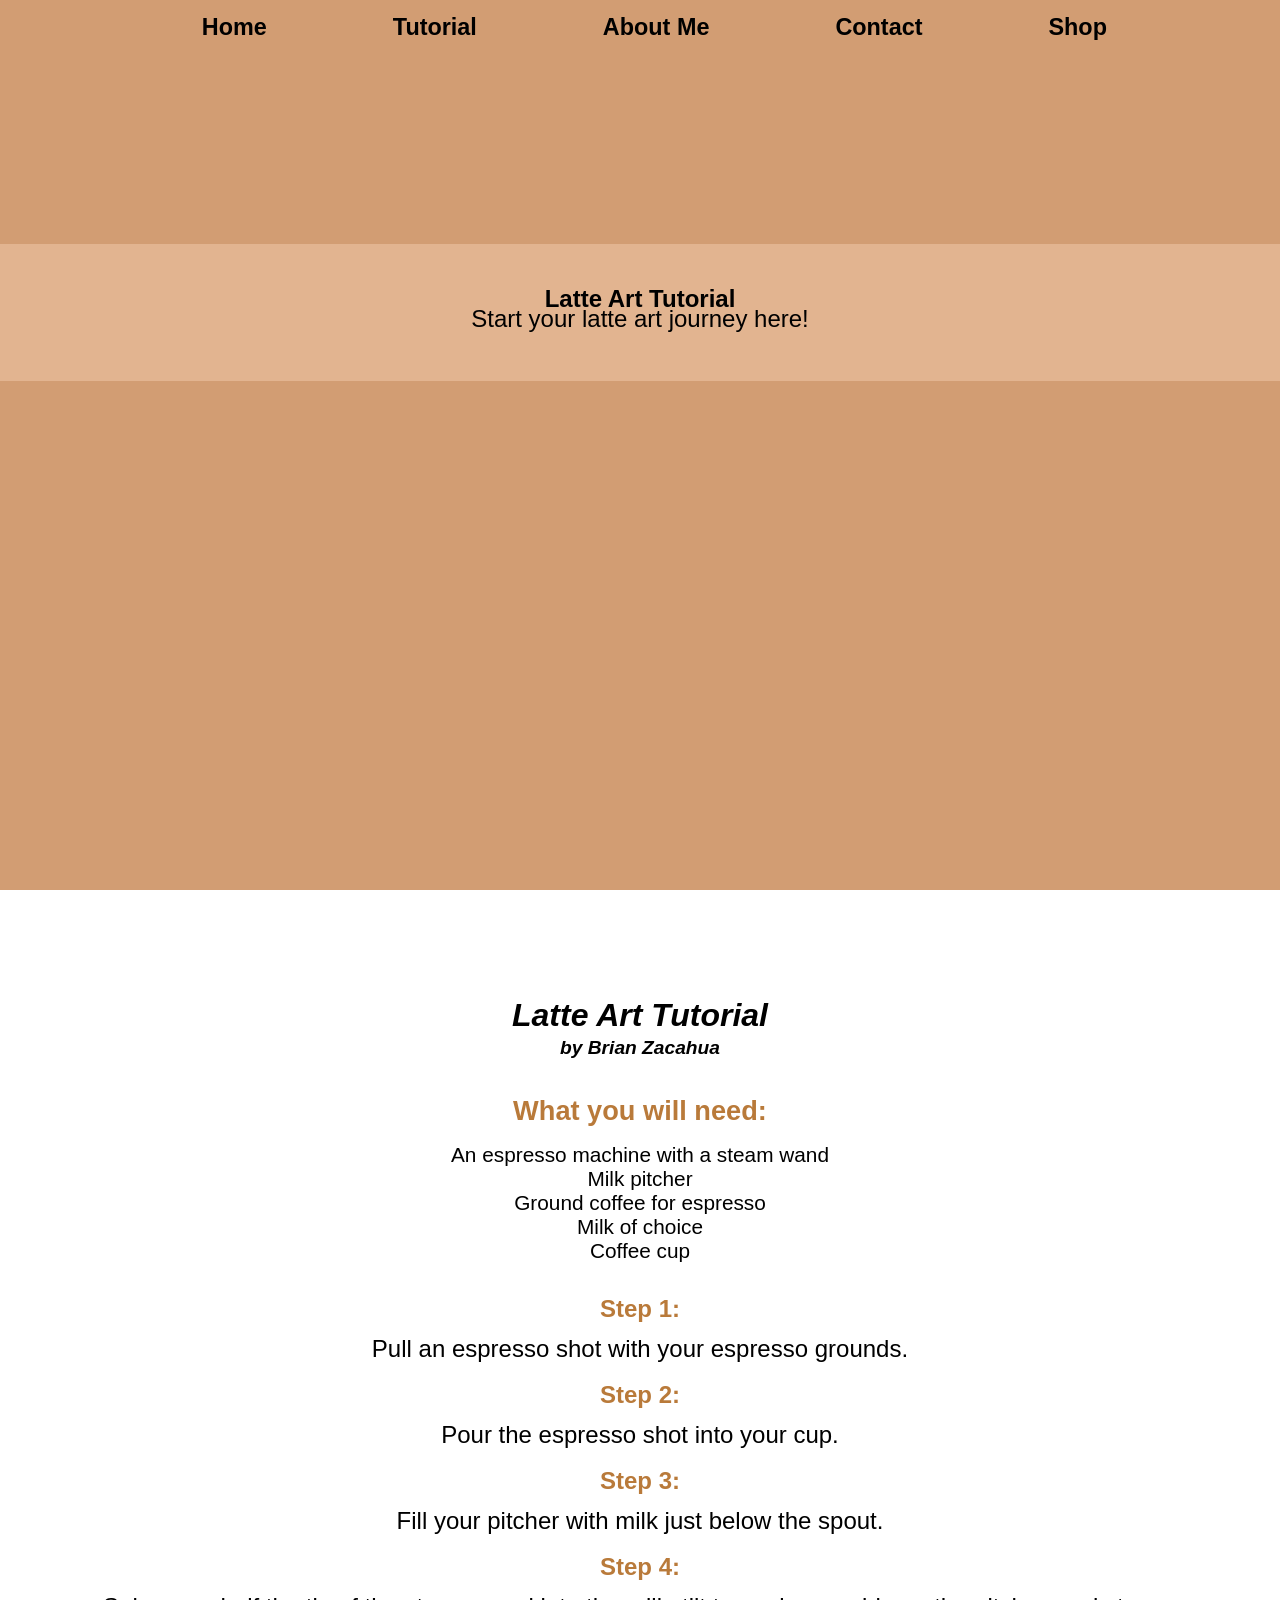
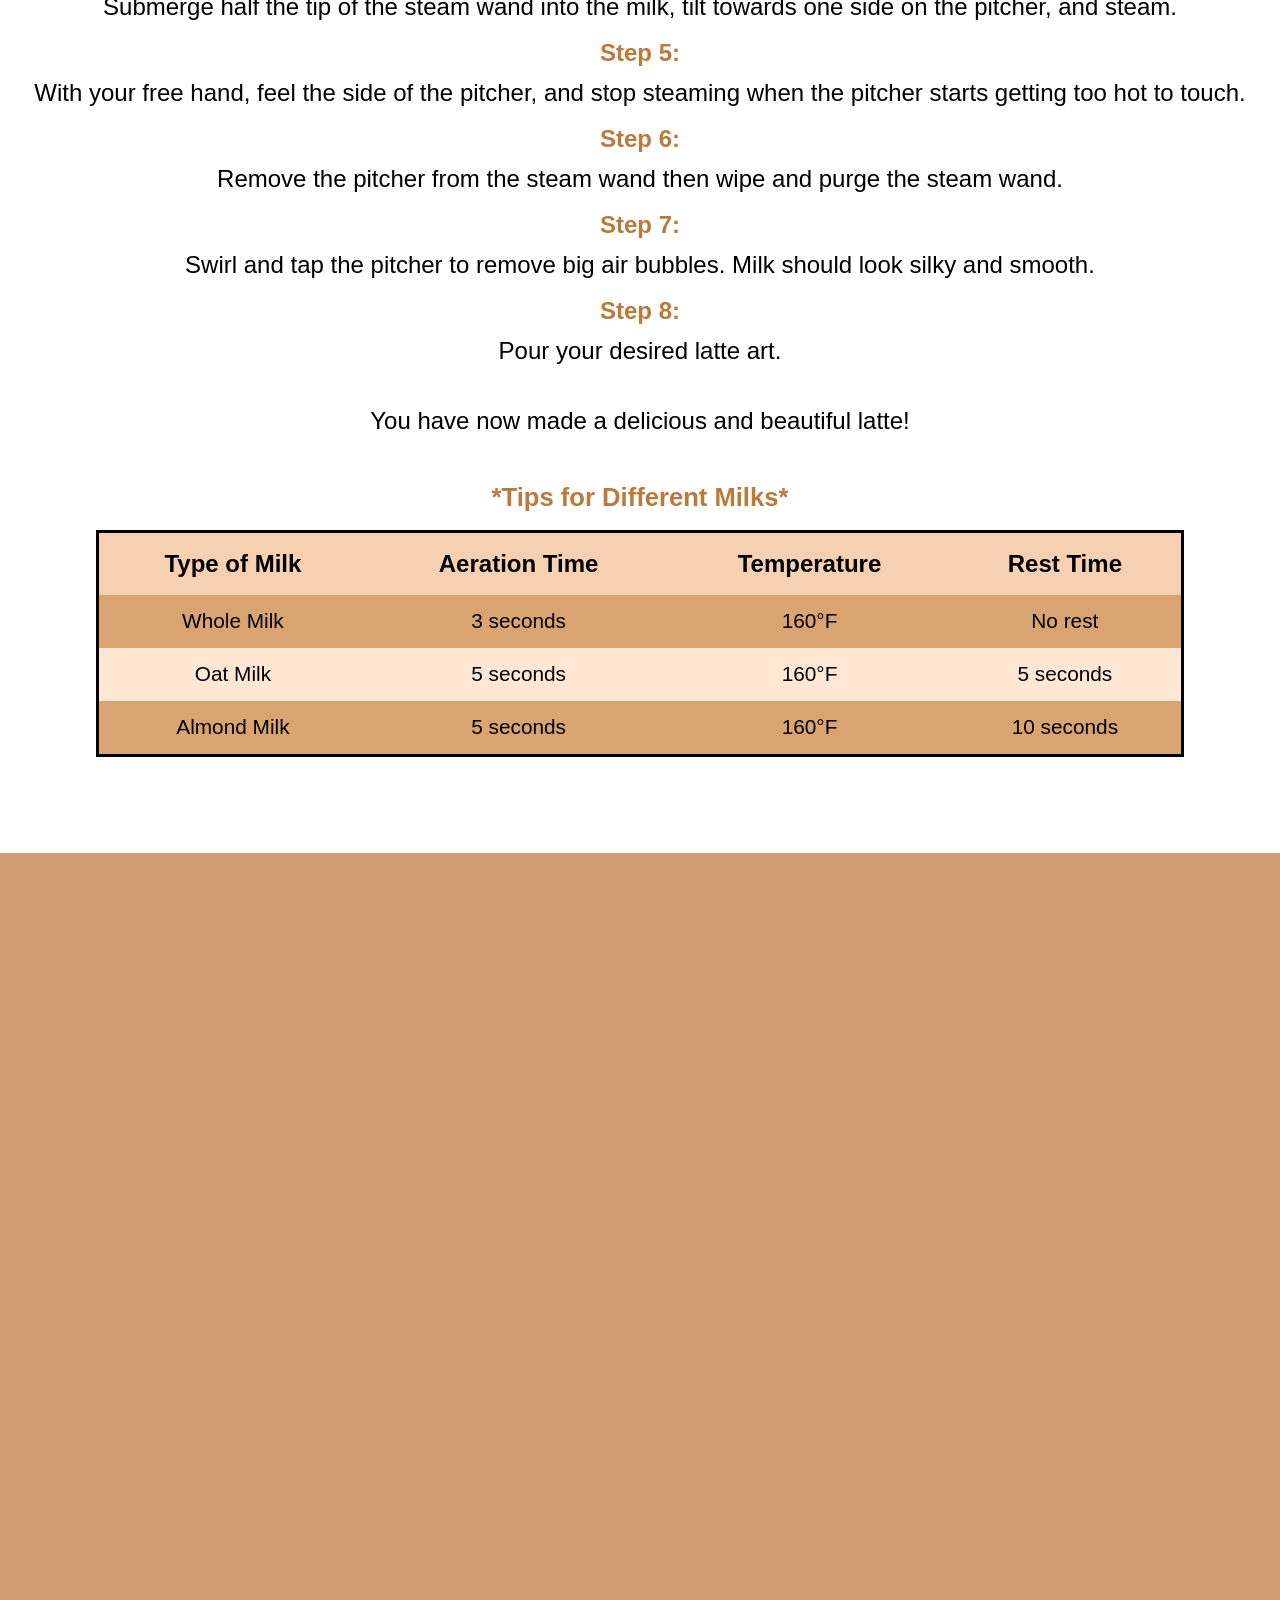
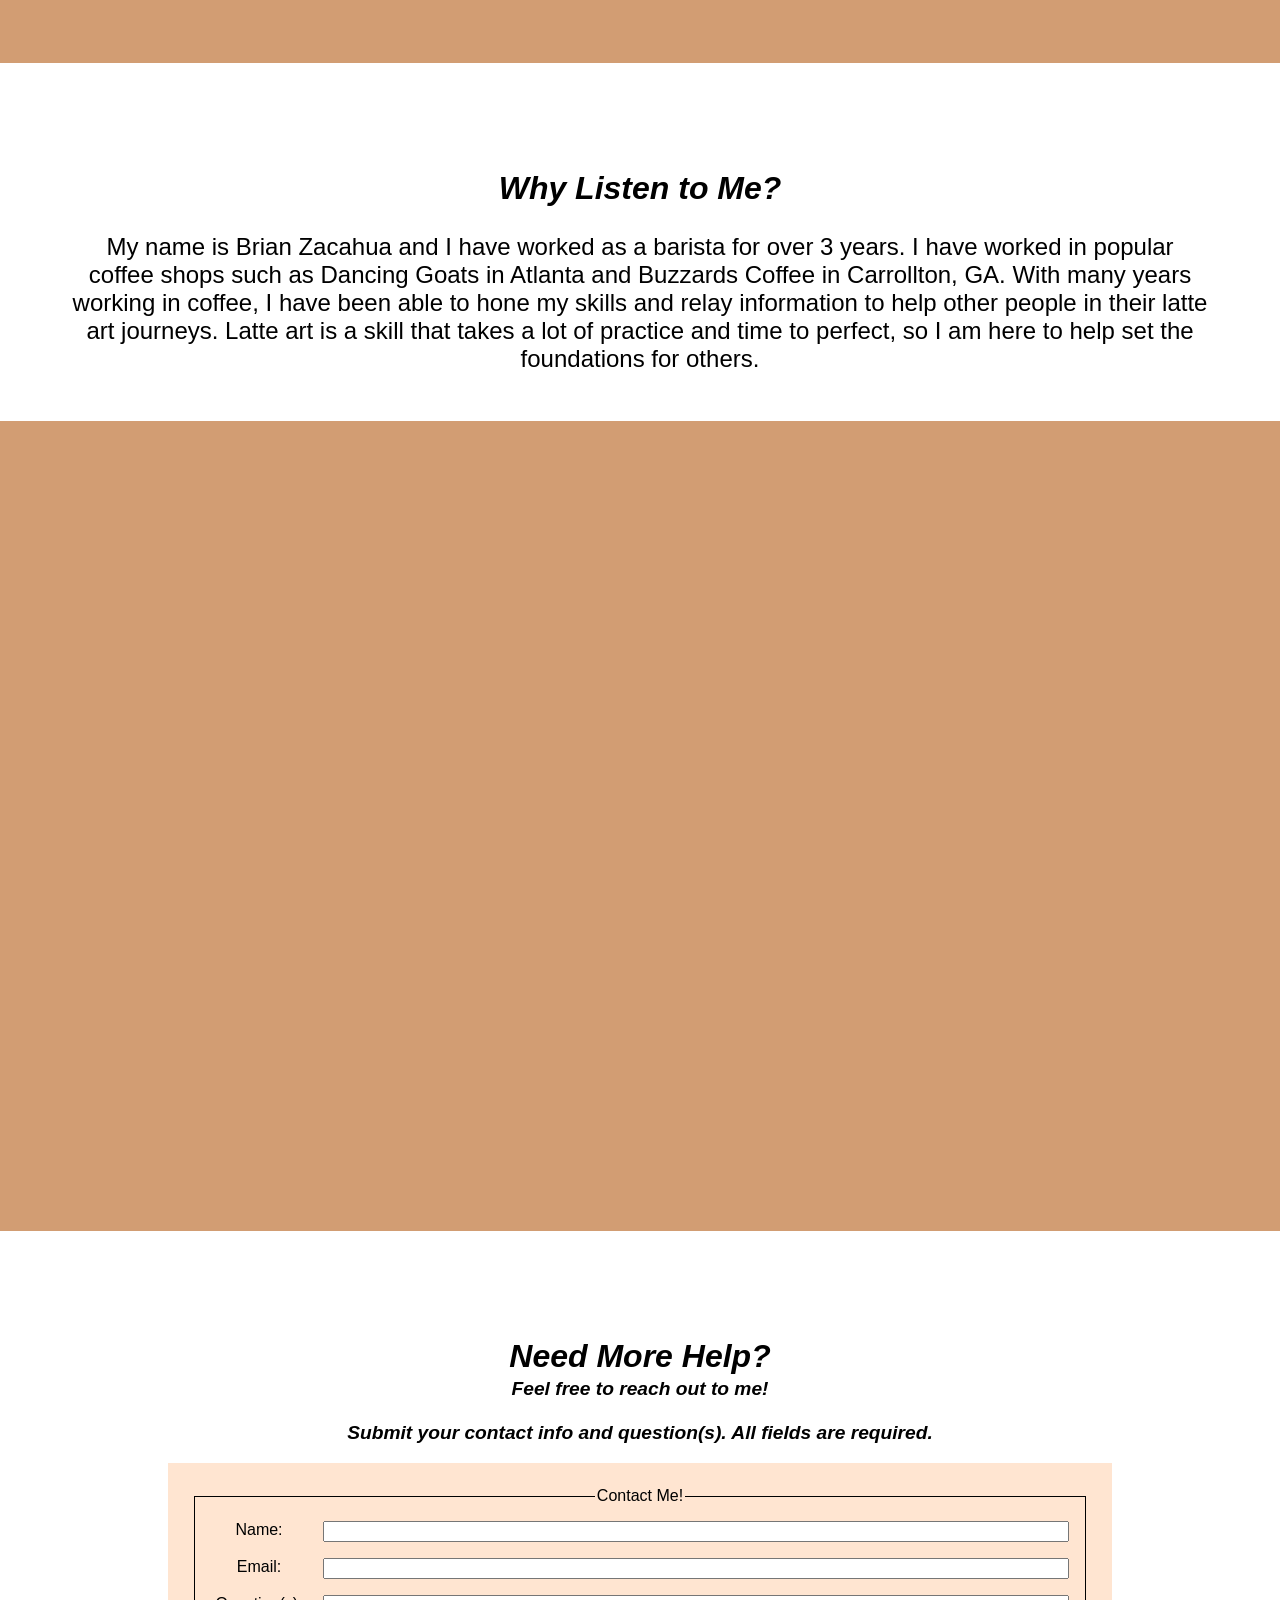
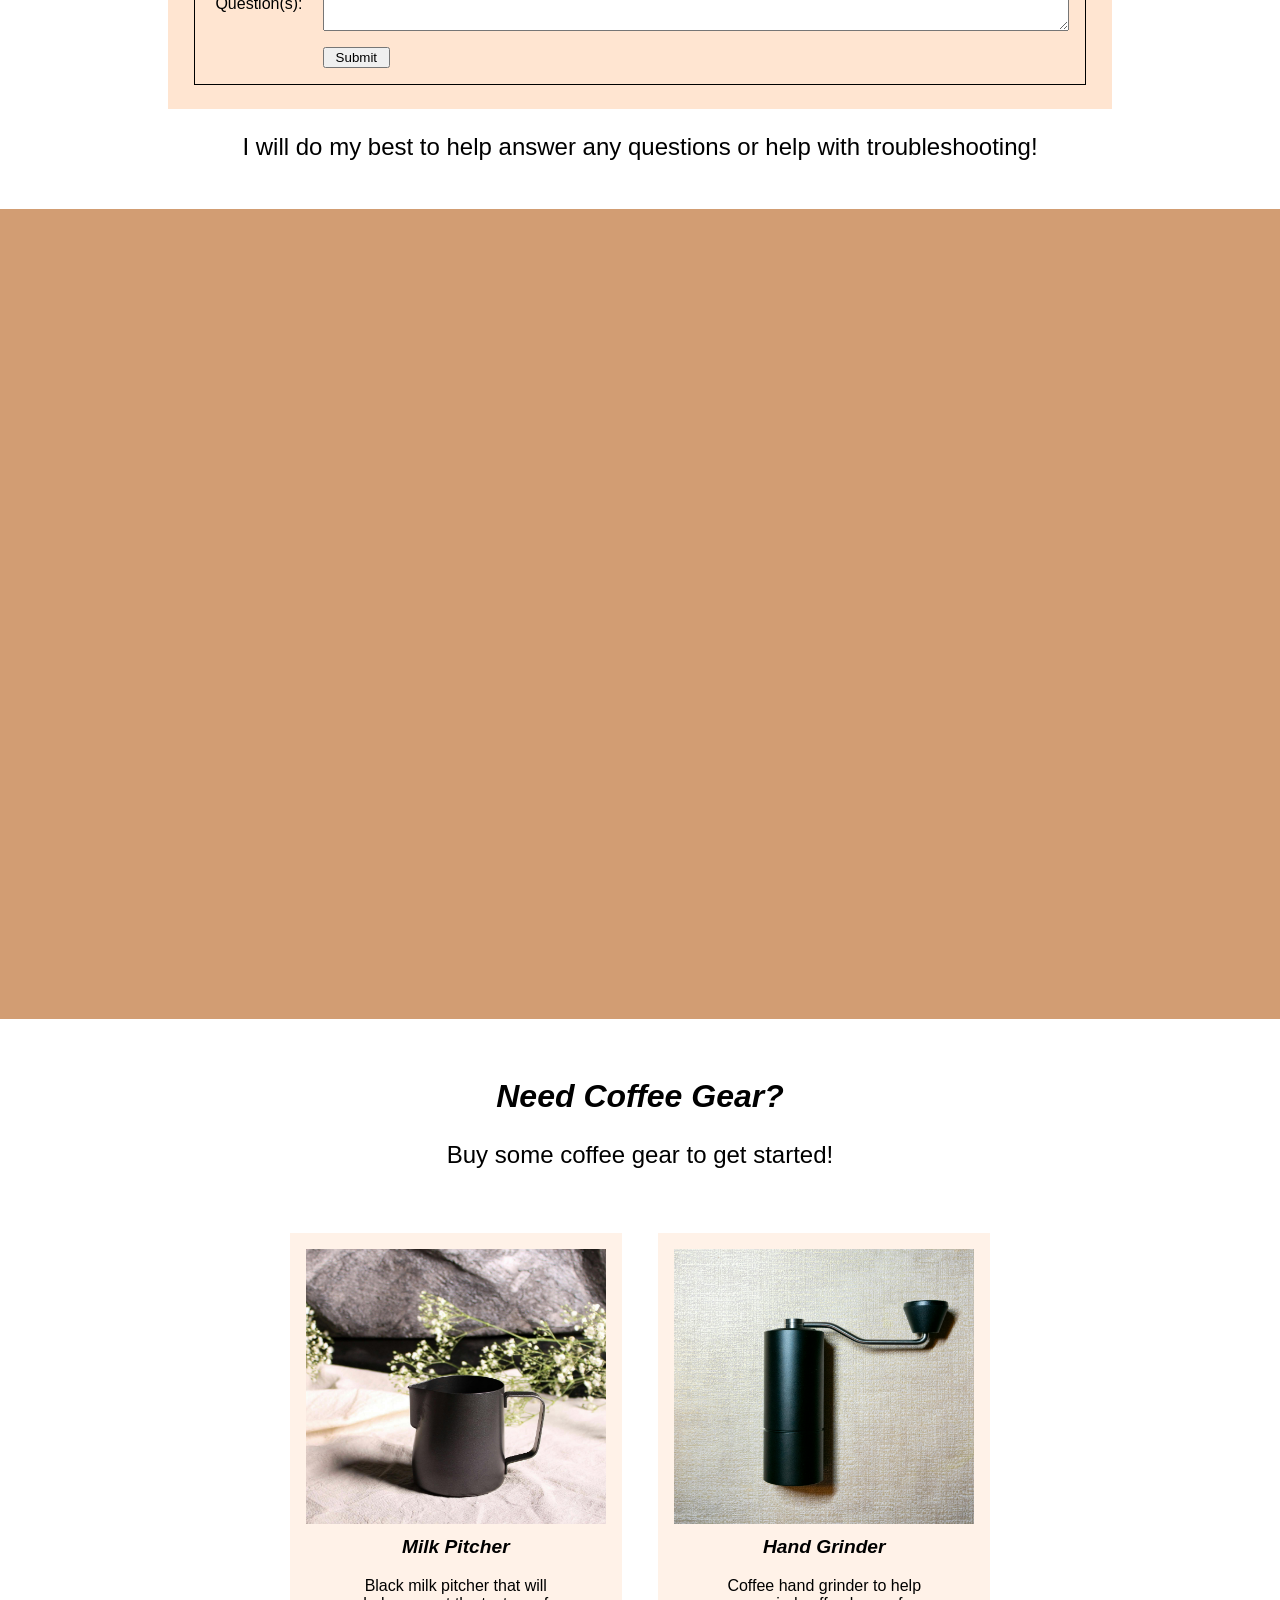
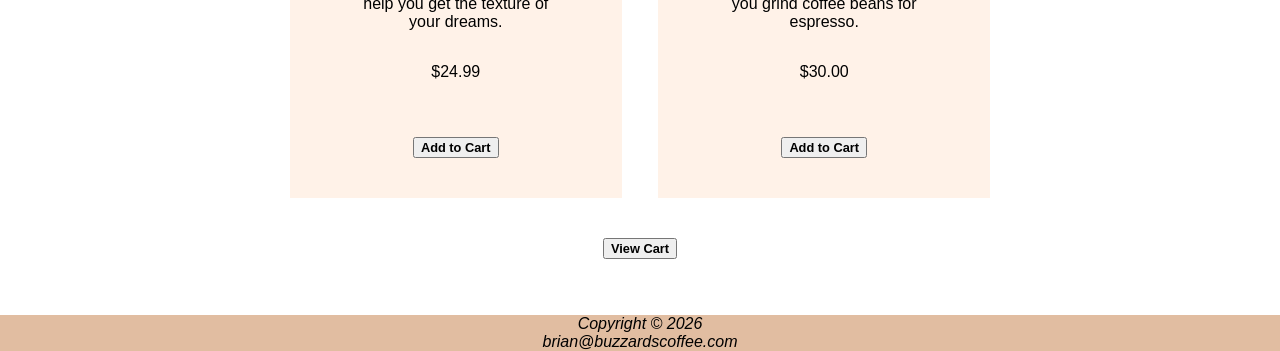
==== commit f26109db: "fixed shopping cart functionality" ====
--- a/index.html
+++ b/index.html
@@ -131,9 +131,10 @@
     <h3>Milk Pitcher</h3>
     <p>Black milk pitcher that will help you get the texture of your dreams.</p>
     <p>$24.99</p>
-    <form action="https://www.paypal.com/cgi-bin/webscr" method="post">
+   <form action="https://www.paypal.com/cgi-bin/webscr" method="post">
       <input type="hidden" name="cmd" value="_cart">
-      <input type="hidden" name="business" value="bzacahua@gmail.com">
+      <input type="hidden" name="add" value="1">
+      <input type="hidden" name="business" value="brianbuzzardscoffee@gmail.com">
       <input type="hidden" name="item_name" value="Milk Pitcher">
       <input type="hidden" name="amount" value="24.99">
       <input type="hidden" name="currency_code" value="USD">
@@ -147,7 +148,8 @@
     <p>$30.00</p>
     <form action="https://www.paypal.com/cgi-bin/webscr" method="post">
       <input type="hidden" name="cmd" value="_cart">
-      <input type="hidden" name="business" value="bzacahua@gmail.com">
+      <input type="hidden" name="add" value="1">
+      <input type="hidden" name="business" value="brianbuzzardscoffee@gmail.com">
       <input type="hidden" name="item_name" value="Hand Grinder">
       <input type="hidden" name="amount" value="30.00">
       <input type="hidden" name="currency_code" value="USD">
--- a/css/style.css
+++ b/css/style.css
@@ -16,12 +16,13 @@
 nav { position: fixed;
        top: 0;
        left: 0;
-       height: 3.5em;
+       height: auto;
        background-color: rgba(210, 157, 115, 0.67);
        font-size: large;
        font-weight: bold;
-       width: 100%
-       padding 0.8em;
+       width: 100%;
+       padding: 0.8em;
+       z-index: 10;
 }
 
 /*removes the bullet points from the list. Sets the display to flex, centers the links, wraps the contents, and sets gap to 1.5em for spacing*/
@@ -37,12 +38,20 @@
 nav a { text-decoration: none;
 }
 
-/*Sets the homepage section's size to 90vh*/
+/*Sets the homepage section's size to 90vh and z-index to 1 for text to appear above the video*/
 .hero {
     min-height: 90vh;
-}
+    position: relative;
+}
+
+/*Sets the z-index of the text in the hero class so it appears above the video*/
+.hero h1, .hero p { 
+  position: relative;
+  z-index: 1;
+}
+
 /*Positions the video at the top left corner of the webpage that covers the entire homepage section.
- z-index is at -1 so the video appears behind the text. Background color set to light brown for fallback.*/
+ z-index is at 0 so the video appears behind the text. Background color set to light brown for fallback.*/
 #backgroundvideo {
     position: absolute;
     top: 0;
@@ -50,7 +59,7 @@
     width: 100%;
     height: 100%;
     object-fit: cover;
-    z-index: -1;
+    z-index: 0;
     background-color: rgba(210, 157, 115);
 }
 
@@ -214,17 +223,15 @@
 /*Sets the top padding for h3 headers un product class to 1.6em for spacing*/
 .product h3 { padding-top: 1.6em;}
 
-/*Sets the background color for the shop buttons to be completely transparent*/
-#shop form { background-color: rgba(255, 223, 198, 0) }
+/*Sets the background color for the shop buttons to be completely transparent and width set to auto.*/
+#shop form { background-color: rgba(255, 223, 198, 0);
+             width: auto;}
 
 /*Sets the text size for paragraph elemnts in product classes to 1em*/
 .product p { font-size: 1em; }
 
-/*Sets the width of the form element in the shop id to auto*/
-form { width:auto; }
-
 /*Sets text inside submit buttons to 0.8em and bolded. Buttons also have width set to auto*/
-form input[type="submit"] {   
+#shop input[type="submit"] {   
   font-size: 0.8em;       
   font-weight: bold;
   width: auto;
@@ -271,3 +278,10 @@
 @media (min-width: 900px) {
   nav ul { gap: 7em}
 }
+
+/*query that sets the background images attachment to scroll only for safari users*/
+@supports (-webkit-touch-callout: none) {
+  #tutorialhero, #abouthero, #contacthero {
+    background-attachment: scroll;
+  }
+}
